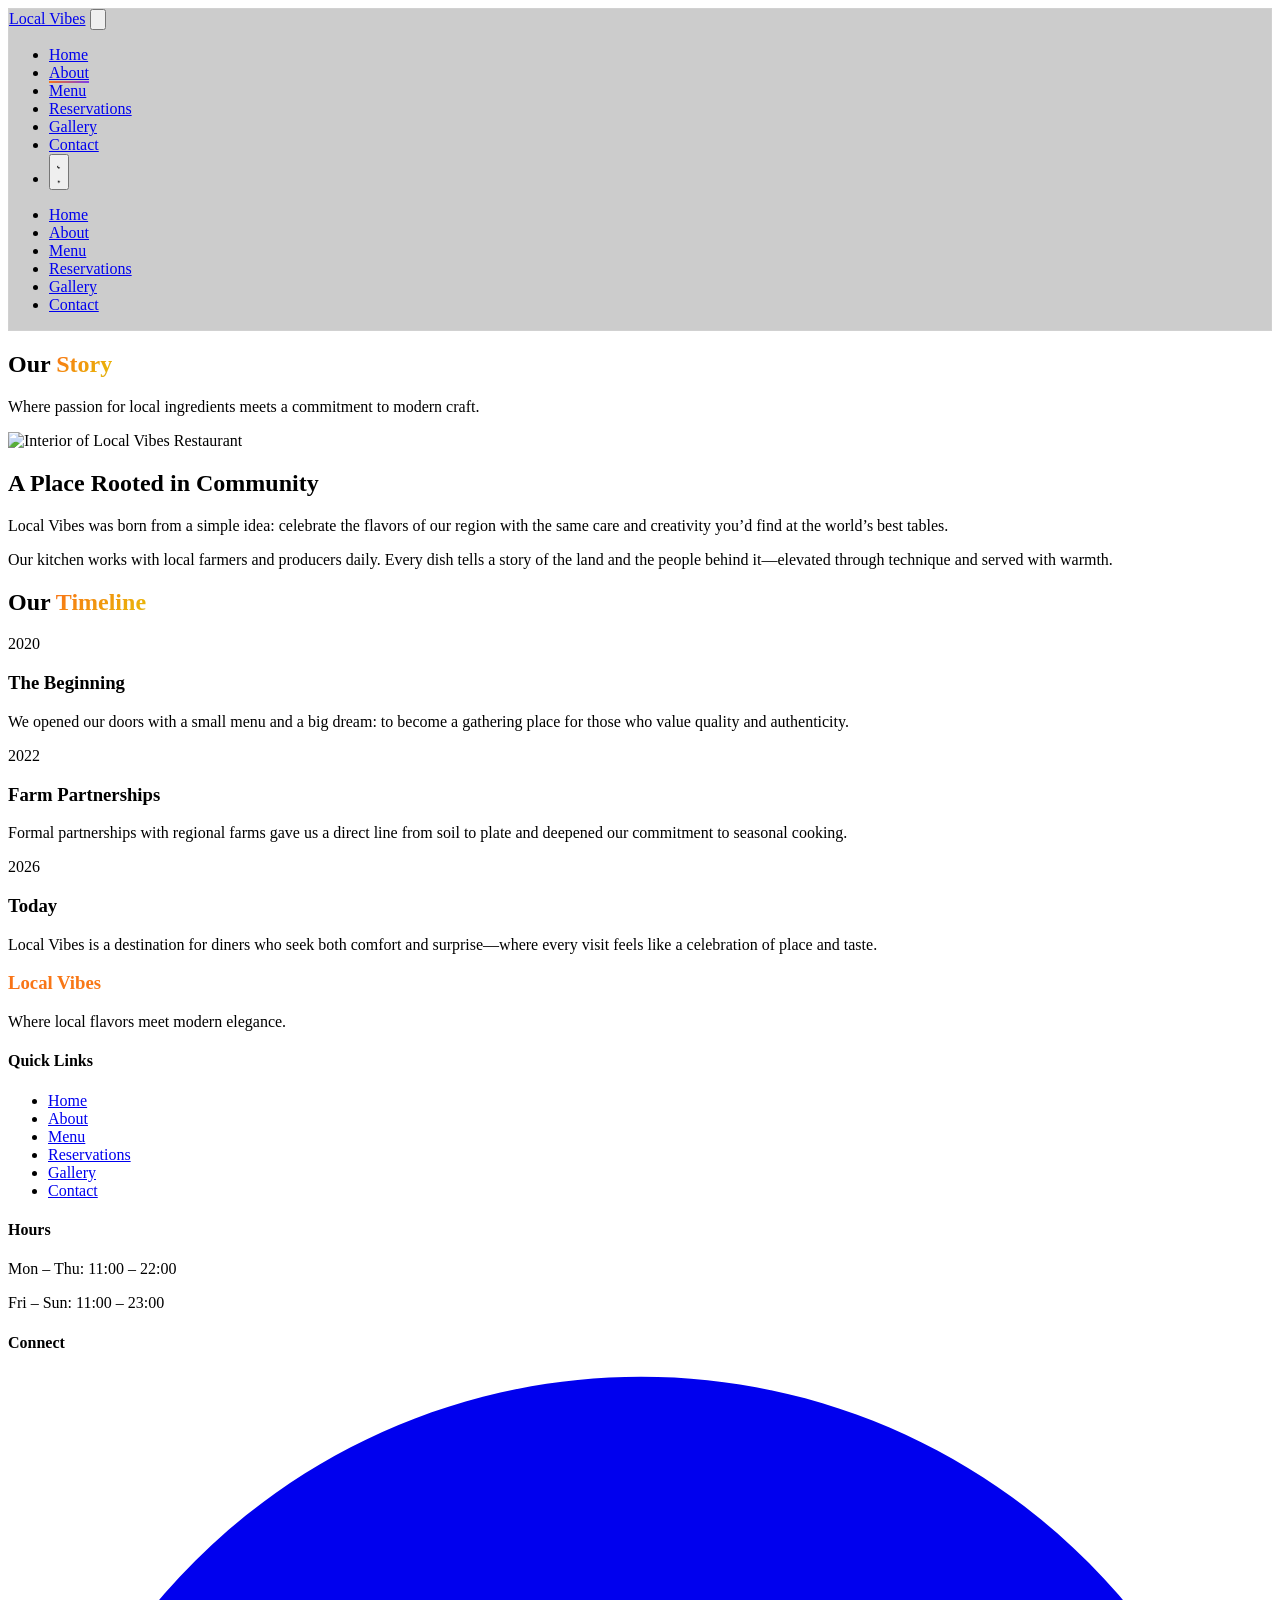
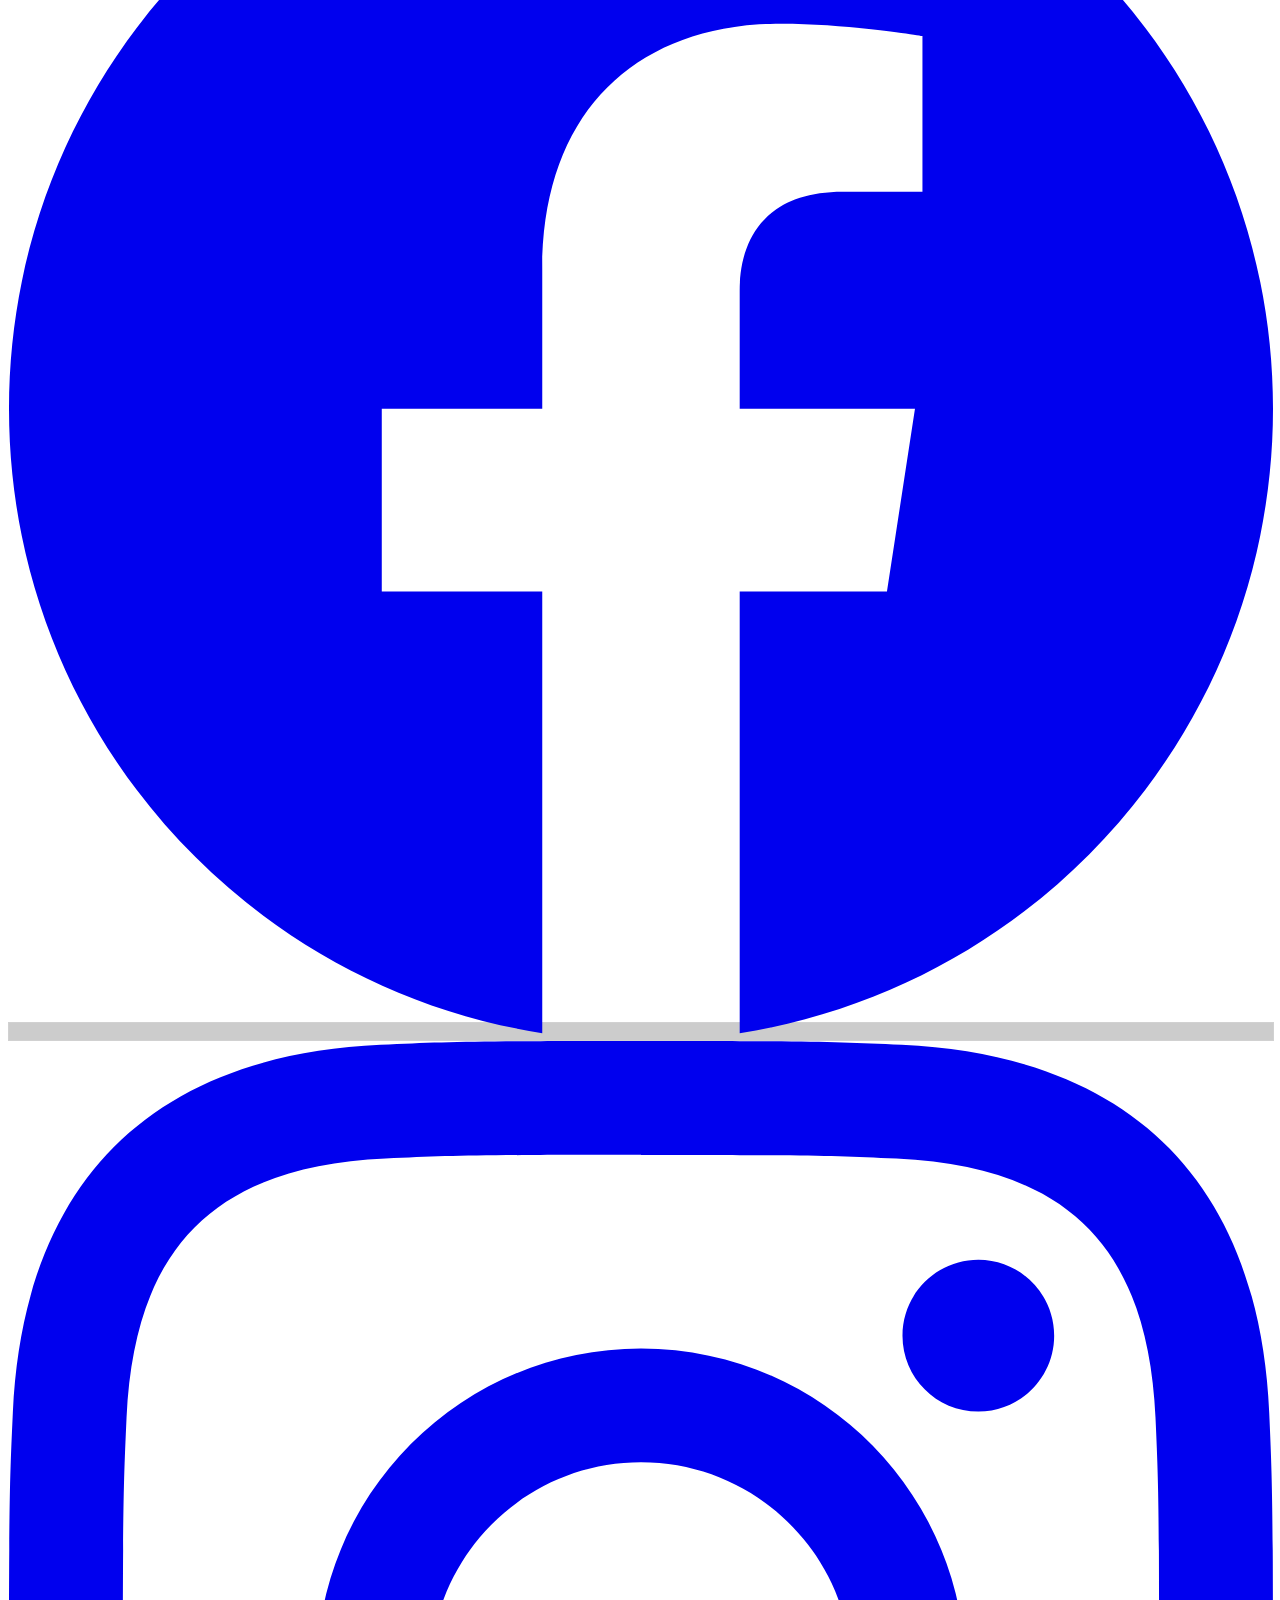
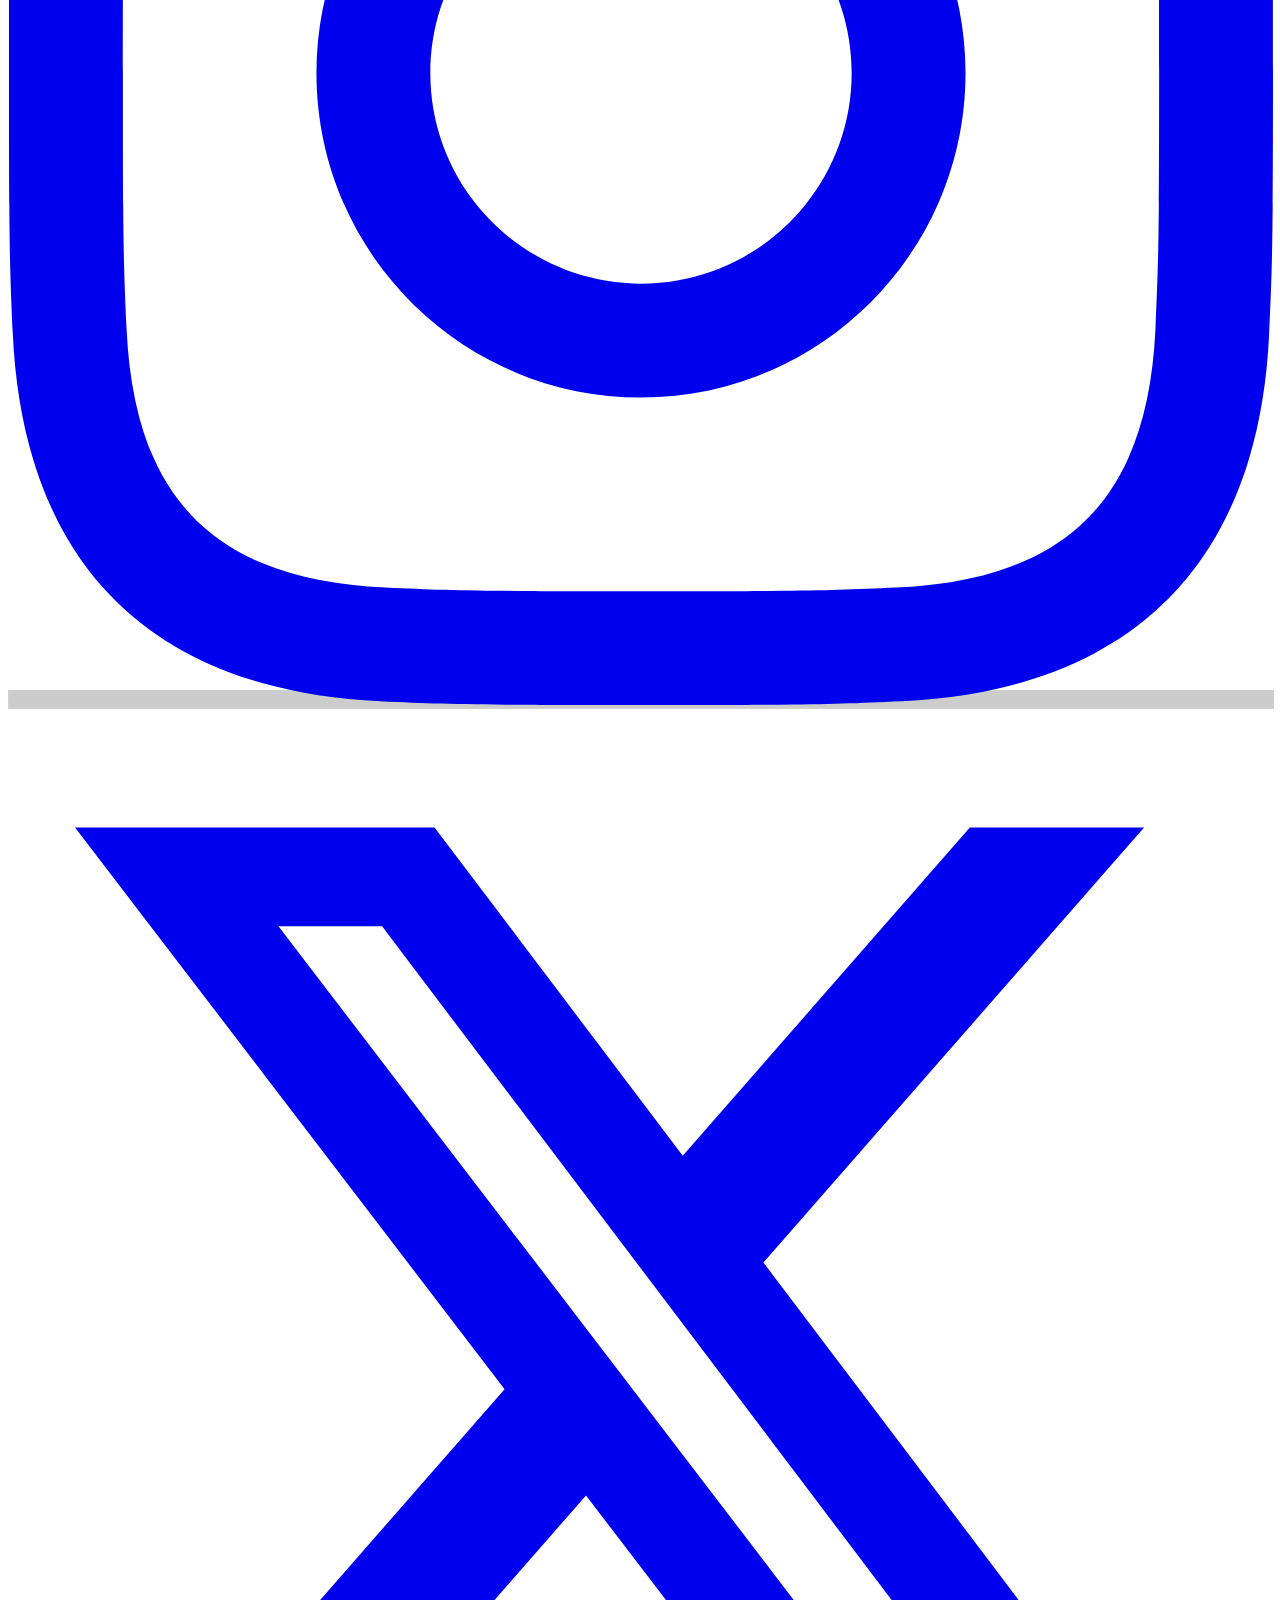
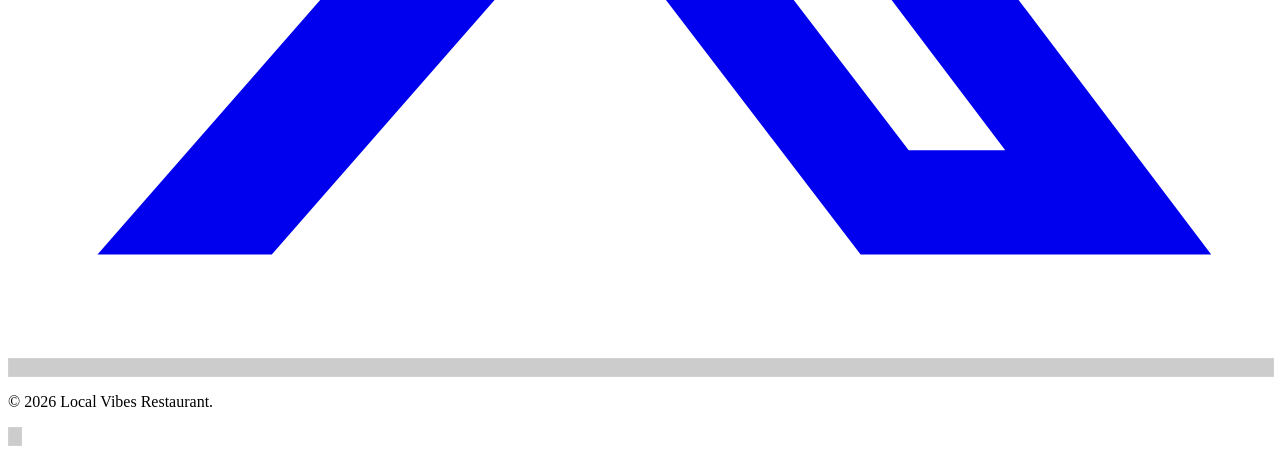
==== about.html @ 98feb597 "initial commit" ====
<!DOCTYPE html>
<html lang="en" class="scroll-smooth">
<head>
  <meta charset="UTF-8">
  <meta name="viewport" content="width=device-width, initial-scale=1.0">
  <meta name="description" content="Our story - Local Vibes Restaurant. Where local flavors meet modern elegance since day one.">
  <title>About Us | Local Vibes Restaurant</title>
  <script src="https://cdn.tailwindcss.com"></script>
  <script>tailwind.config = { darkMode: 'class', theme: { extend: {} } };</script>
  <link rel="stylesheet" href="assets/css/custom.css">
</head>
<body class="bg-slate-950 text-white antialiased min-h-screen dark">
  <div id="scroll-progress-bar" class="scroll-progress w-full" aria-hidden="true"></div>
  <div class="loader-overlay" id="loader-overlay"><span class="loader-logo">Local Vibes</span></div>

  <header class="fixed top-0 left-0 right-0 z-50 transition-all duration-300" id="main-header">
    <nav class="glass border-b border-white/10 py-4 px-6 lg:px-12" aria-label="Main navigation">
      <div class="max-w-7xl mx-auto flex items-center justify-between">
        <a href="index.html" class="text-xl font-serif font-semibold text-white tracking-widest nav-link-underline" aria-label="Local Vibes Restaurant - Home">Local Vibes</a>
        <button type="button" class="lg:hidden p-2 text-white rounded-lg hover:bg-white/10" id="mobile-menu-btn" aria-label="Open menu" aria-expanded="false">
          <svg class="w-6 h-6" fill="none" stroke="currentColor" viewBox="0 0 24 24"><path stroke-linecap="round" stroke-linejoin="round" stroke-width="2" d="M4 6h16M4 12h16M4 18h16"/></svg>
        </button>
        <ul class="hidden lg:flex items-center gap-8">
          <li><a href="index.html" class="nav-link-underline text-white/90 hover:text-white text-sm tracking-wide transition">Home</a></li>
          <li><a href="about.html" class="nav-link-underline active text-white/90 hover:text-white text-sm tracking-wide transition">About</a></li>
          <li><a href="menu.html" class="nav-link-underline text-white/90 hover:text-white text-sm tracking-wide transition">Menu</a></li>
          <li><a href="reservations.html" class="nav-link-underline text-white/90 hover:text-white text-sm tracking-wide transition">Reservations</a></li>
          <li><a href="gallery.html" class="nav-link-underline text-white/90 hover:text-white text-sm tracking-wide transition">Gallery</a></li>
          <li><a href="contact.html" class="nav-link-underline text-white/90 hover:text-white text-sm tracking-wide transition">Contact</a></li>
          <li class="hidden" aria-hidden="true"><button type="button" id="dark-mode-toggle" class="p-2 rounded-lg text-white/90 hover:bg-white/10 transition" aria-label="Toggle dark mode">
            <span class="dark-icon hidden"><svg class="w-5 h-5" fill="currentColor" viewBox="0 0 20 20"><path d="M17.293 13.293A8 8 0 016.707 2.707a8.001 8.001 0 1010.586 10.586z"/></svg></span>
            <span class="light-icon"><svg class="w-5 h-5" fill="currentColor" viewBox="0 0 20 20"><path fill-rule="evenodd" d="M10 2a1 1 0 011 1v1a1 1 0 11-2 0V3a1 1 0 011-1zm4 8a4 4 0 11-8 0 4 4 0 018 0zm-.464 4.95l.707.707a1 1 0 001.414-1.414l-.707-.707a1 1 0 00-1.414 1.414zm2.12-10.607a1 1 0 010 1.414l-.706.707a1 1 0 11-1.414-1.414l.707-.707a1 1 0 011.414 0zM17 11a1 1 0 100-2h-1a1 1 0 100 2h1zm-7 4a1 1 0 011 1v1a1 1 0 11-2 0v-1a1 1 0 011-1zM5.05 6.464A1 1 0 106.465 5.05l-.708-.707a1 1 0 00-1.414 1.414l.707.707zm1.414 8.486l-.707.707a1 1 0 01-1.414-1.414l.707-.707a1 1 0 011.414 1.414zM4 11a1 1 0 100-2H3a1 1 0 000 2h1z" clip-rule="evenodd"/></svg></span>
          </button></li>
        </ul>
      </div>
      <div id="mobile-menu" class="hidden lg:hidden mt-4 pt-4 border-t border-white/10">
        <ul class="flex flex-col gap-4">
          <li><a href="index.html" class="block text-white/90 hover:text-white py-2">Home</a></li>
          <li><a href="about.html" class="block text-white/90 hover:text-white py-2">About</a></li>
          <li><a href="menu.html" class="block text-white/90 hover:text-white py-2">Menu</a></li>
          <li><a href="reservations.html" class="block text-white/90 hover:text-white py-2">Reservations</a></li>
          <li><a href="gallery.html" class="block text-white/90 hover:text-white py-2">Gallery</a></li>
          <li><a href="contact.html" class="block text-white/90 hover:text-white py-2">Contact</a></li>
        </ul>
      </div>
    </nav>
  </header>

  <main class="pt-24">
    <section class="min-h-[60vh] flex items-center px-6 lg:px-12 bg-gradient-to-br from-slate-900 via-purple-950/20 to-slate-900 relative overflow-hidden">
      <div class="absolute top-20 right-10 w-64 h-64 rounded-full bg-orange-500/10 blur-3xl animate-float" aria-hidden="true"></div>
      <div class="absolute bottom-20 left-10 w-48 h-48 rounded-full bg-purple-500/10 blur-3xl animate-float" style="animation-delay: 1s;" aria-hidden="true"></div>
      <div class="max-w-7xl mx-auto w-full relative">
        <h1 class="text-4xl md:text-5xl lg:text-6xl font-serif reveal">Our <span class="text-gradient">Story</span></h1>
        <p class="text-white/80 text-lg mt-4 max-w-2xl reveal">Where passion for local ingredients meets a commitment to modern craft.</p>
      </div>
    </section>

    <section class="py-24 px-6 lg:px-12">
      <div class="max-w-7xl mx-auto grid grid-cols-1 lg:grid-cols-2 gap-16 items-center">
        <div class="reveal-left">
          <img src="https://images.unsplash.com/photo-1414235077428-338989a2e8c0?w=800&q=80" alt="Interior of Local Vibes Restaurant" class="rounded-2xl w-full aspect-[4/3] object-cover shadow-2xl" loading="lazy">
        </div>
        <div class="reveal-right">
          <h2 class="text-2xl md:text-3xl font-serif mb-6">A Place Rooted in Community</h2>
          <p class="text-white/80 leading-relaxed mb-4">Local Vibes was born from a simple idea: celebrate the flavors of our region with the same care and creativity you’d find at the world’s best tables.</p>
          <p class="text-white/80 leading-relaxed">Our kitchen works with local farmers and producers daily. Every dish tells a story of the land and the people behind it—elevated through technique and served with warmth.</p>
        </div>
      </div>
    </section>

    <section class="py-24 px-6 lg:px-12 bg-slate-900/50 relative">
      <div class="absolute inset-0 bg-gradient-to-b from-transparent via-teal-950/10 to-transparent pointer-events-none"></div>
      <div class="max-w-4xl mx-auto relative">
        <h2 class="text-3xl font-serif text-center mb-16 reveal">Our <span class="text-gradient">Timeline</span></h2>
        <div class="space-y-12">
          <div class="reveal flex gap-6">
            <div class="flex-shrink-0 w-24 text-right text-orange-400 font-serif">2020</div>
            <div class="flex-1 border-l-2 border-orange-500/50 pl-8 pb-8">
              <h3 class="text-xl font-semibold mb-2">The Beginning</h3>
              <p class="text-white/70">We opened our doors with a small menu and a big dream: to become a gathering place for those who value quality and authenticity.</p>
            </div>
          </div>
          <div class="reveal flex gap-6">
            <div class="flex-shrink-0 w-24 text-right text-purple-400 font-serif">2022</div>
            <div class="flex-1 border-l-2 border-purple-500/50 pl-8 pb-8">
              <h3 class="text-xl font-semibold mb-2">Farm Partnerships</h3>
              <p class="text-white/70">Formal partnerships with regional farms gave us a direct line from soil to plate and deepened our commitment to seasonal cooking.</p>
            </div>
          </div>
          <div class="reveal flex gap-6">
            <div class="flex-shrink-0 w-24 text-right text-teal-400 font-serif">2026</div>
            <div class="flex-1 border-l-2 border-teal-500/50 pl-8">
              <h3 class="text-xl font-semibold mb-2">Today</h3>
              <p class="text-white/70">Local Vibes is a destination for diners who seek both comfort and surprise—where every visit feels like a celebration of place and taste.</p>
            </div>
          </div>
        </div>
      </div>
    </section>
  </main>

  <footer class="relative overflow-hidden bg-slate-900/95 text-white mt-24" role="contentinfo">
    <div class="absolute inset-0 bg-gradient-to-br from-orange-500/5 via-transparent to-purple-600/5 pointer-events-none"></div>
    <div class="max-w-7xl mx-auto px-6 lg:px-12 py-16 relative">
      <div class="grid grid-cols-1 md:grid-cols-2 lg:grid-cols-4 gap-12">
        <div><h3 class="font-serif text-2xl tracking-widest mb-4 text-gradient">Local Vibes</h3><p class="text-white/70 text-sm leading-relaxed">Where local flavors meet modern elegance.</p></div>
        <div><h4 class="font-semibold text-white mb-4 tracking-wider text-sm uppercase">Quick Links</h4><ul class="space-y-2"><li><a href="index.html" class="text-white/70 hover:text-orange-400 transition">Home</a></li><li><a href="about.html" class="text-white/70 hover:text-orange-400 transition">About</a></li><li><a href="menu.html" class="text-white/70 hover:text-orange-400 transition">Menu</a></li><li><a href="reservations.html" class="text-white/70 hover:text-orange-400 transition">Reservations</a></li><li><a href="gallery.html" class="text-white/70 hover:text-orange-400 transition">Gallery</a></li><li><a href="contact.html" class="text-white/70 hover:text-orange-400 transition">Contact</a></li></ul></div>
        <div><h4 class="font-semibold text-white mb-4 tracking-wider text-sm uppercase">Hours</h4><p class="text-white/70 text-sm">Mon – Thu: 11:00 – 22:00</p><p class="text-white/70 text-sm">Fri – Sun: 11:00 – 23:00</p></div>
        <div><h4 class="font-semibold text-white mb-4 tracking-wider text-sm uppercase">Connect</h4><div class="flex gap-4"><a href="#" class="w-10 h-10 rounded-full glass flex items-center justify-center text-white hover:shadow-lg hover:shadow-orange-500/30 transition" aria-label="Facebook"><svg class="w-5 h-5" fill="currentColor" viewBox="0 0 24 24"><path d="M24 12.073c0-6.627-5.373-12-12-12s-12 5.373-12 12c0 5.99 4.388 10.954 10.125 11.854v-8.385H7.078v-3.47h3.047V9.43c0-3.007 1.792-4.669 4.533-4.669 1.312 0 2.686.235 2.686.235v2.953H15.83c-1.491 0-1.956.925-1.956 1.874v2.25h3.328l-.532 3.47h-2.796v8.385C19.612 23.027 24 18.062 24 12.073z"/></svg></a><a href="#" class="w-10 h-10 rounded-full glass flex items-center justify-center text-white hover:shadow-lg hover:shadow-orange-500/30 transition" aria-label="Instagram"><svg class="w-5 h-5" fill="currentColor" viewBox="0 0 24 24"><path d="M12 2.163c3.204 0 3.584.012 4.85.07 3.252.148 4.771 1.691 4.919 4.919.058 1.265.069 1.645.069 4.849 0 3.205-.012 3.584-.069 4.849-.149 3.225-1.664 4.771-4.919 4.919-1.265.058-1.644.07-4.85.07-3.204 0-3.584-.012-4.849-.07-3.26-.149-4.771-1.699-4.919-4.92-.058-1.265-.07-1.644-.07-4.849 0-3.204.013-3.583.07-4.849.149-3.227 1.664-4.771 4.919-4.919 1.266-.058 1.645-.07 4.849-.07zm0-2.163c-3.259 0-3.667.014-4.947.072-4.358.2-6.78 2.618-6.98 6.98-.059 1.281-.073 1.689-.073 4.948 0 3.259.014 3.668.072 4.948.2 4.358 2.618 6.78 6.98 6.98 1.281.058 1.689.072 4.948.072 3.259 0 3.668-.014 4.948-.072 4.354-.2 6.782-2.618 6.979-6.98.059-1.28.073-1.689.073-4.948 0-3.259-.014-3.667-.072-4.947-.196-4.354-2.617-6.78-6.979-6.98-1.281-.059-1.69-.073-4.949-.073zm0 5.838c-3.403 0-6.162 2.759-6.162 6.162s2.759 6.163 6.162 6.163 6.162-2.759 6.162-6.163c0-3.403-2.759-6.162-6.162-6.162zm0 10.162c-2.209 0-4-1.79-4-4 0-2.209 1.791-4 4-4s4 1.791 4 4c0 2.21-1.791 4-4 4zm6.406-11.845c-.796 0-1.441.645-1.441 1.44s.645 1.44 1.441 1.44c.795 0 1.439-.645 1.439-1.44s-.644-1.44-1.439-1.44z"/></svg></a><a href="#" class="w-10 h-10 rounded-full glass flex items-center justify-center text-white hover:shadow-lg hover:shadow-orange-500/30 transition" aria-label="Twitter"><svg class="w-5 h-5" fill="currentColor" viewBox="0 0 24 24"><path d="M18.244 2.25h3.308l-7.227 8.26 8.502 11.24H16.17l-5.214-6.817L4.99 21.75H1.68l7.73-8.835L1.254 2.25H8.08l4.713 6.231zm-1.161 17.52h1.833L7.084 4.126H5.117z"/></svg></a></div></div>
      </div>
      <div class="border-t border-white/10 mt-12 pt-8 flex flex-col sm:flex-row justify-between items-center gap-4"><p class="text-white/60 text-sm">&copy; <span id="footer-year">2025</span> Local Vibes Restaurant.</p></div>
    </div>
  </footer>

  <button type="button" id="scroll-to-top" class="fixed bottom-8 right-8 w-12 h-12 rounded-full glass flex items-center justify-center text-white opacity-0 pointer-events-none transition-opacity duration-300 z-50 hover:bg-white/20" aria-label="Scroll to top"><svg class="w-5 h-5" fill="none" stroke="currentColor" viewBox="0 0 24 24"><path stroke-linecap="round" stroke-linejoin="round" stroke-width="2" d="M5 10l7-7m0 0l7 7m-7-7v18"/></svg></button>

  <script>(function(){ var o=document.getElementById('loader-overlay'); if(o) setTimeout(function(){ o.classList.add('hidden'); }, 600); })();</script>
  <script src="assets/js/main.js"></script>
  <script src="assets/js/animations.js"></script>
</body>
</html>
---- assets/css/custom.css ----
/* Local Vibes Restaurant - Custom Styles */
/* Animated gradients, glassmorphism, keyframes */

:root {
  --gradient-sunset: linear-gradient(135deg, #f97316 0%, #7c3aed 100%);
  --gradient-gold: linear-gradient(135deg, #eab308 0%, #991b1b 100%);
  --gradient-teal: linear-gradient(135deg, #0d9488 0%, #1e3a8a 100%);
  --glass-bg: rgba(255, 255, 255, 0.08);
  --glass-border: rgba(255, 255, 255, 0.18);
}

.dark {
  --glass-bg: rgba(0, 0, 0, 0.2);
  --glass-border: rgba(255, 255, 255, 0.1);
}

/* Animated gradient background */
@keyframes gradientShift {
  0%, 100% { background-position: 0% 50%; }
  50% { background-position: 100% 50%; }
}

.bg-gradient-animated {
  background: linear-gradient(-45deg, #f97316, #7c3aed, #0d9488, #1e3a8a);
  background-size: 400% 400%;
  animation: gradientShift 15s ease infinite;
}

.bg-gradient-sunset {
  background: linear-gradient(135deg, #f97316 0%, #7c3aed 100%);
}

.bg-gradient-gold {
  background: linear-gradient(135deg, #eab308 0%, #991b1b 100%);
}

.bg-gradient-teal {
  background: linear-gradient(135deg, #0d9488 0%, #1e3a8a 100%);
}

/* Glassmorphism */
.glass {
  background: var(--glass-bg);
  backdrop-filter: blur(12px);
  -webkit-backdrop-filter: blur(12px);
  border: 1px solid var(--glass-border);
}

.glass-strong {
  background: rgba(255, 255, 255, 0.12);
  backdrop-filter: blur(20px);
  -webkit-backdrop-filter: blur(20px);
  border: 1px solid rgba(255, 255, 255, 0.2);
}

.dark .glass-strong {
  background: rgba(0, 0, 0, 0.3);
  border-color: rgba(255, 255, 255, 0.12);
}

/* Gradient text */
.text-gradient {
  background: linear-gradient(135deg, #f97316, #eab308, #7c3aed);
  background-size: 200% auto;
  -webkit-background-clip: text;
  -webkit-text-fill-color: transparent;
  background-clip: text;
  animation: gradientShift 8s ease infinite;
}

/* Floating animation */
@keyframes float {
  0%, 100% { transform: translateY(0); }
  50% { transform: translateY(-12px); }
}

.animate-float {
  animation: float 4s ease-in-out infinite;
}

/* Scroll progress bar */
.scroll-progress {
  height: 3px;
  background: linear-gradient(90deg, #f97316, #7c3aed);
  transform-origin: left;
  position: fixed;
  top: 0;
  left: 0;
  z-index: 9999;
}

/* Page load overlay */
.loader-overlay {
  position: fixed;
  inset: 0;
  background: linear-gradient(135deg, #0f0a1a 0%, #1e1b4b 100%);
  z-index: 10000;
  display: flex;
  align-items: center;
  justify-content: center;
  transition: opacity 0.6s ease, visibility 0.6s ease;
}

.loader-overlay.hidden {
  opacity: 0;
  visibility: hidden;
  pointer-events: none;
}

.loader-logo {
  font-family: serif;
  font-size: 2rem;
  color: white;
  letter-spacing: 0.2em;
  opacity: 0;
  animation: logoReveal 1.2s ease forwards 0.3s;
}

@keyframes logoReveal {
  to { opacity: 1; transform: scale(1); }
}

/* Nav link underline */
.nav-link-underline {
  position: relative;
}

.nav-link-underline::after {
  content: '';
  position: absolute;
  bottom: -2px;
  left: 0;
  width: 0;
  height: 2px;
  background: linear-gradient(90deg, #f97316, #7c3aed);
  transition: width 0.3s ease;
}

.nav-link-underline:hover::after,
.nav-link-underline.active::after {
  width: 100%;
}

/* Card 3D tilt container */
.tilt-card {
  transform-style: preserve-3d;
  perspective: 1000px;
  transition: transform 0.4s cubic-bezier(0.23, 1, 0.32, 1);
}

.tilt-card-inner {
  transform-style: preserve-3d;
  transition: transform 0.4s cubic-bezier(0.23, 1, 0.32, 1);
}

/* Gradient border */
.gradient-border {
  position: relative;
  background: var(--glass-bg);
  border-radius: 1rem;
}

.gradient-border::before {
  content: '';
  position: absolute;
  inset: -2px;
  border-radius: inherit;
  padding: 2px;
  background: linear-gradient(135deg, #f97316, #7c3aed, #0d9488);
  -webkit-mask: linear-gradient(#fff 0 0) content-box, linear-gradient(#fff 0 0);
  mask: linear-gradient(#fff 0 0) content-box, linear-gradient(#fff 0 0);
  -webkit-mask-composite: xor;
  mask-composite: exclude;
  pointer-events: none;
}

/* Smooth scroll */
html {
  scroll-behavior: smooth;
}

/* Focus styles for accessibility */
*:focus-visible {
  outline: 2px solid #f97316;
  outline-offset: 2px;
}

/* Reserve Now floating button */
.btn-reserve-float {
  position: fixed;
  bottom: 2rem;
  right: 2rem;
  z-index: 100;
  box-shadow: 0 10px 40px rgba(249, 115, 22, 0.4);
  animation: float 3s ease-in-out infinite;
}

/* Dark mode transition */
body {
  transition: background-color 0.4s ease, color 0.4s ease;
}

/* Parallax layer */
.parallax-layer {
  will-change: transform;
}

/* Lightbox */
.lightbox-overlay {
  position: fixed;
  inset: 0;
  background: rgba(0, 0, 0, 0.9);
  z-index: 9998;
  display: flex;
  align-items: center;
  justify-content: center;
  opacity: 0;
  visibility: hidden;
  transition: opacity 0.3s ease, visibility 0.3s ease;
}

.lightbox-overlay.active {
  opacity: 1;
  visibility: visible;
}

.lightbox-img {
  max-width: 90vw;
  max-height: 90vh;
  object-fit: contain;
  transform: scale(0.9);
  transition: transform 0.3s ease;
}

.lightbox-overlay.active .lightbox-img {
  transform: scale(1);
}

/* Scroll reveal base */
.reveal {
  opacity: 0;
  transform: translateY(30px);
  transition: opacity 0.7s ease, transform 0.7s ease;
}

.reveal.revealed {
  opacity: 1;
  transform: translateY(0);
}

.reveal-left {
  opacity: 0;
  transform: translateX(-40px);
  transition: opacity 0.7s ease, transform 0.7s ease;
}

.reveal-left.revealed {
  opacity: 1;
  transform: translateX(0);
}

.reveal-right {
  opacity: 0;
  transform: translateX(40px);
  transition: opacity 0.7s ease, transform 0.7s ease;
}

.reveal-right.revealed {
  opacity: 1;
  transform: translateX(0);
}

/* Input focus glow */
.input-glow:focus {
  box-shadow: 0 0 0 3px rgba(249, 115, 22, 0.3);
}

/* Menu page: card layout — image top, text bottom, larger cards */
.menu-card-inner-layout {
  flex-direction: column;
}

.menu-card-image-wrap {
  width: 100% !important;
  height: auto !important;
  aspect-ratio: 4 / 3;
  flex-shrink: 0;
  min-height: 0;
}

/* Menu card: dedicated image section (top) and separate description section (bottom) */
.menu-card-image-section,
.menu-card-description-section {
  display: block;
}

.menu-card-image-area {
  border-radius: 1rem 1rem 0 0;
  margin: -0.5rem -0.5rem 0 -0.5rem;
  width: calc(100% + 1rem) !important;
  flex-shrink: 0;
  overflow: hidden;
}

.menu-card-text-area {
  border-radius: 0 0 1rem 1rem;
  margin-top: 0;
  flex-grow: 1;
  flex-shrink: 0;
  border-top: 1px solid rgba(255, 255, 255, 0.08);
}

/* Ensure dish description text is always visible and not clipped */
.menu-card-text-block {
  flex-shrink: 0;
  overflow: visible;
  min-height: min-content;
}

/* Description copy inside the text area */
.menu-card-dish-description {
  line-height: 1.5;
  display: block;
}
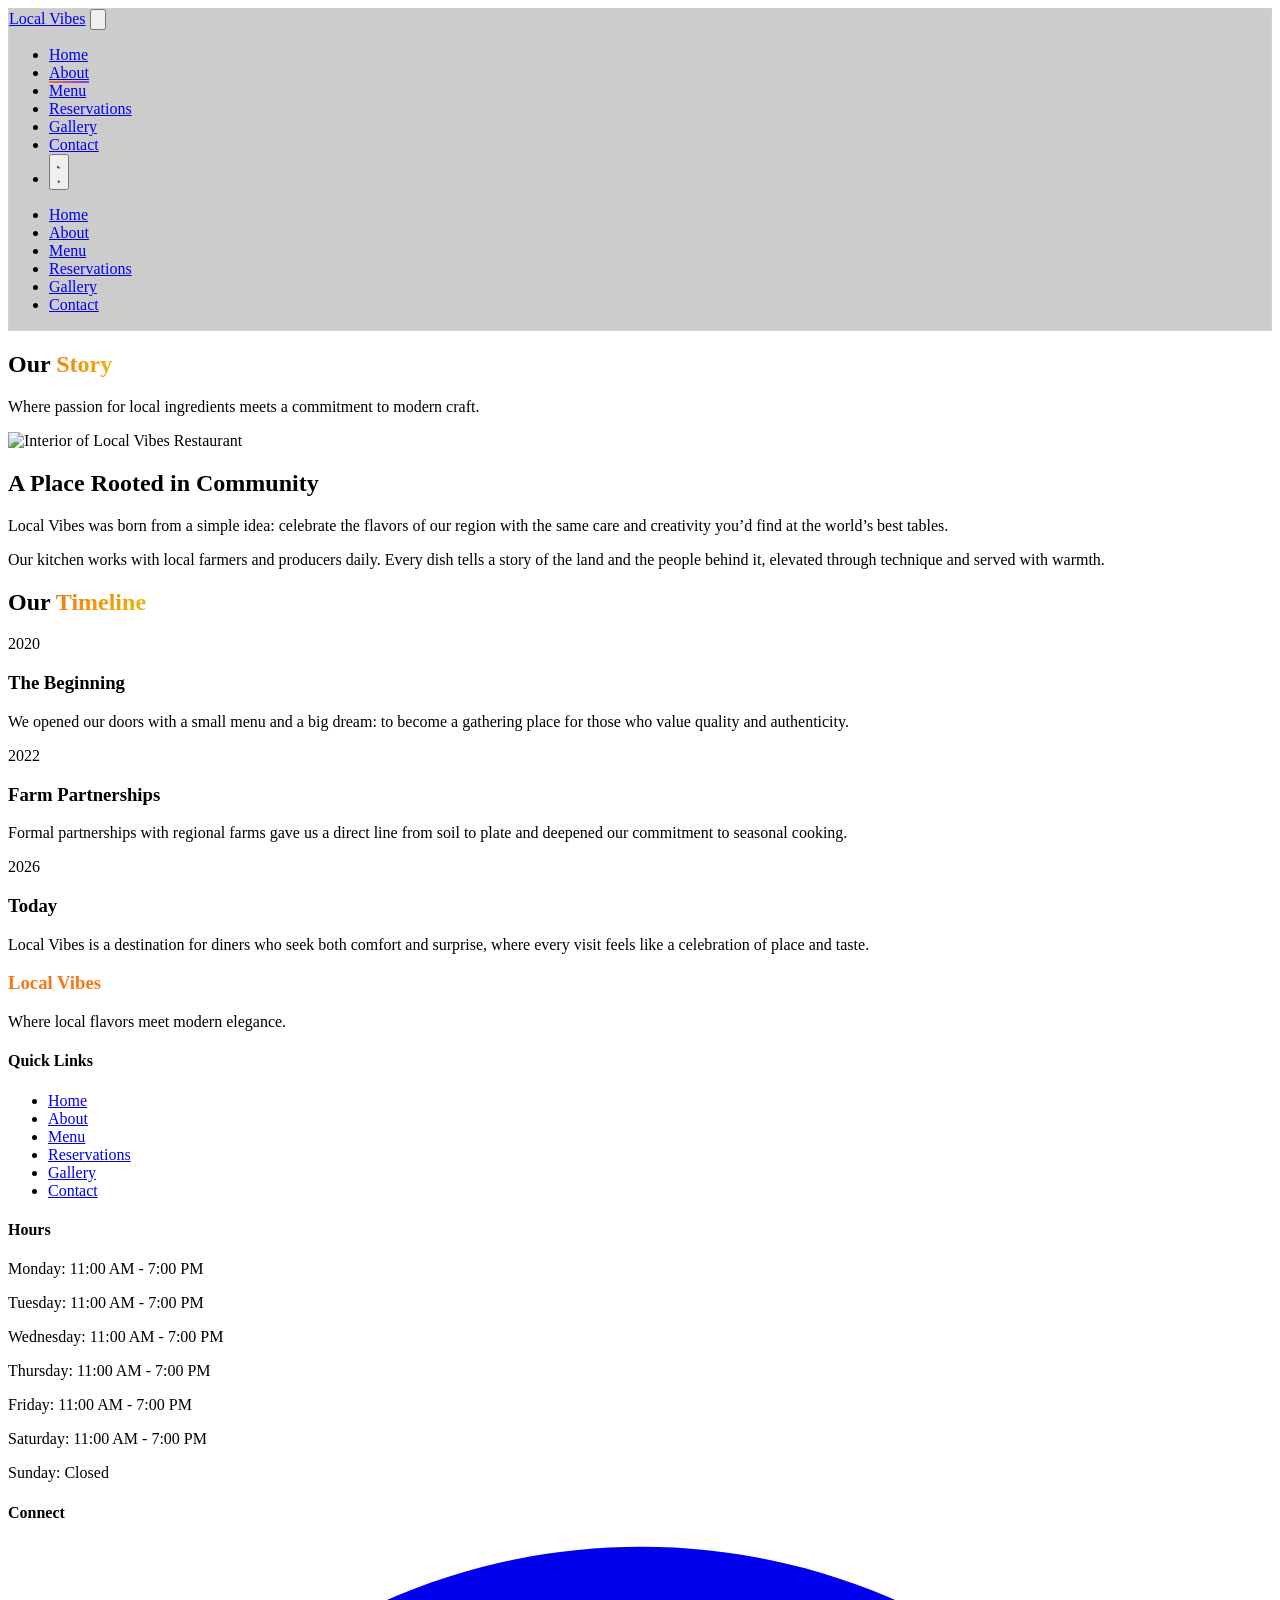
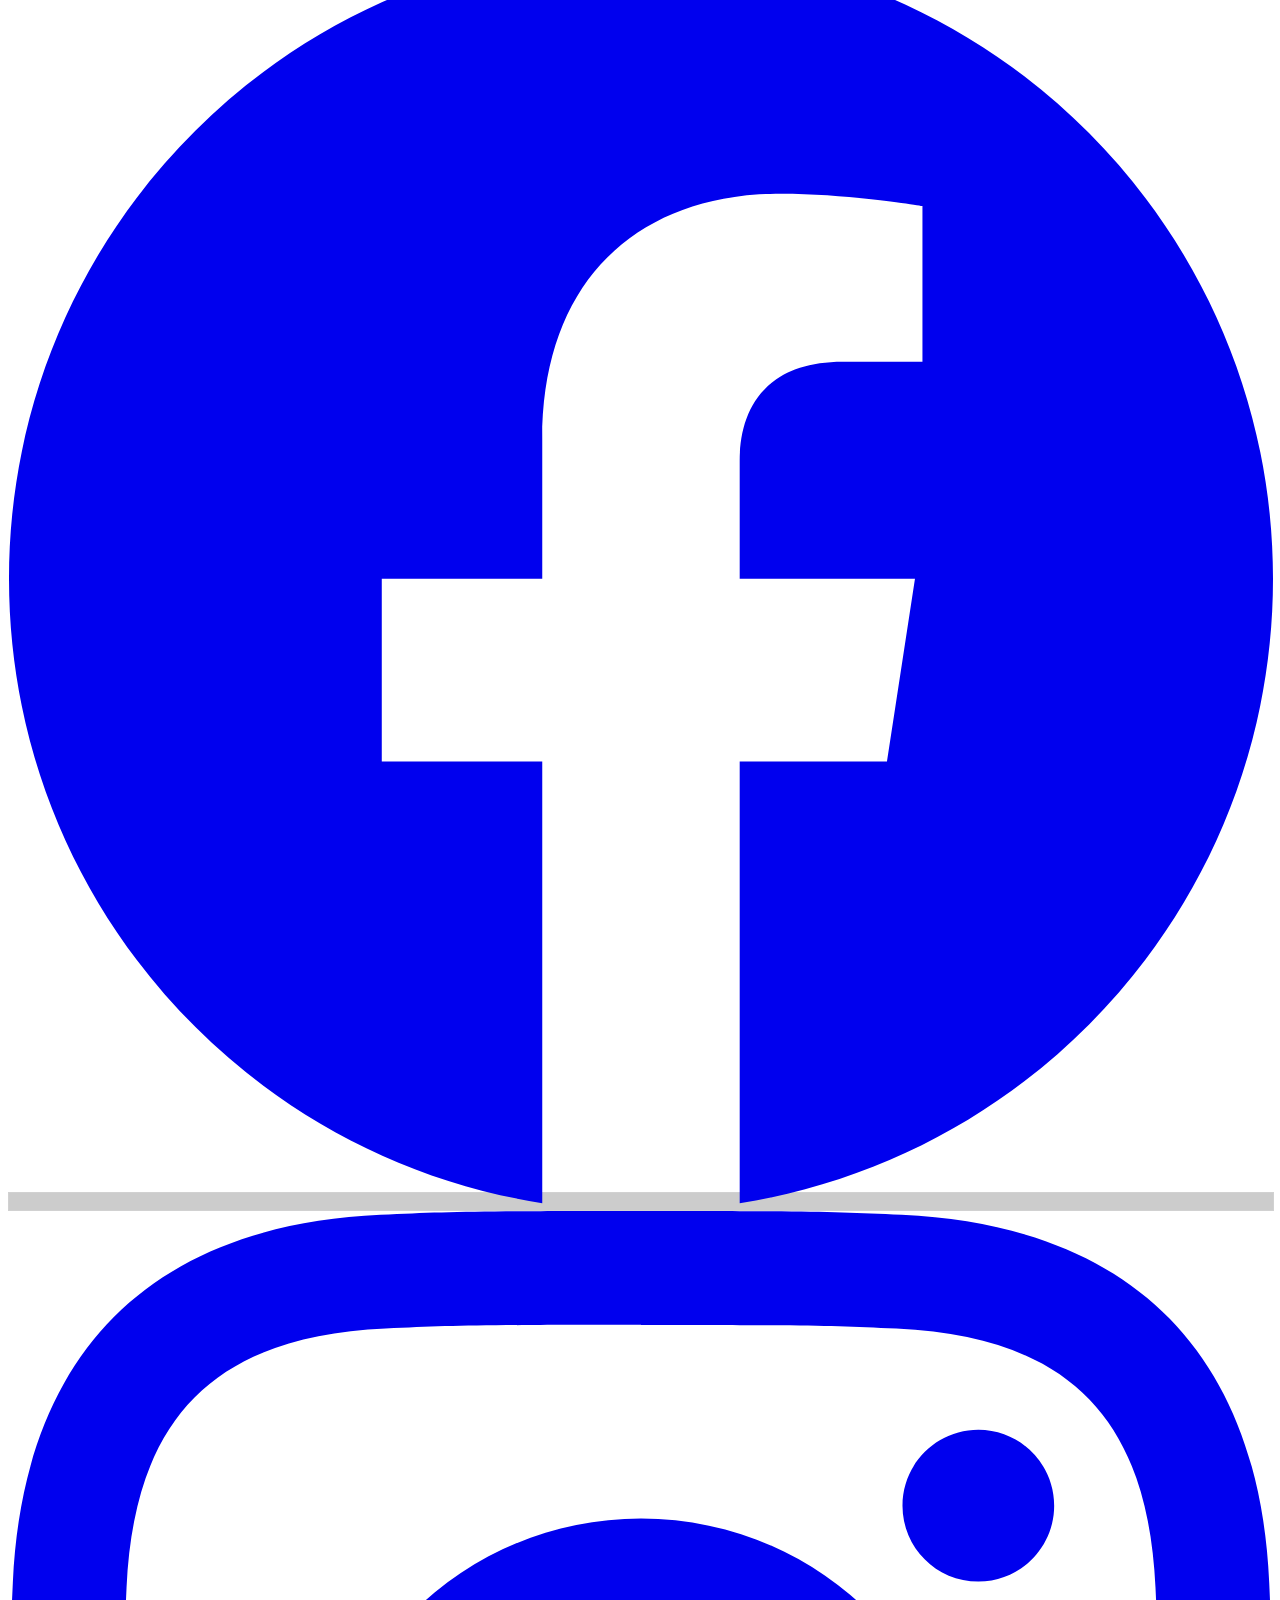
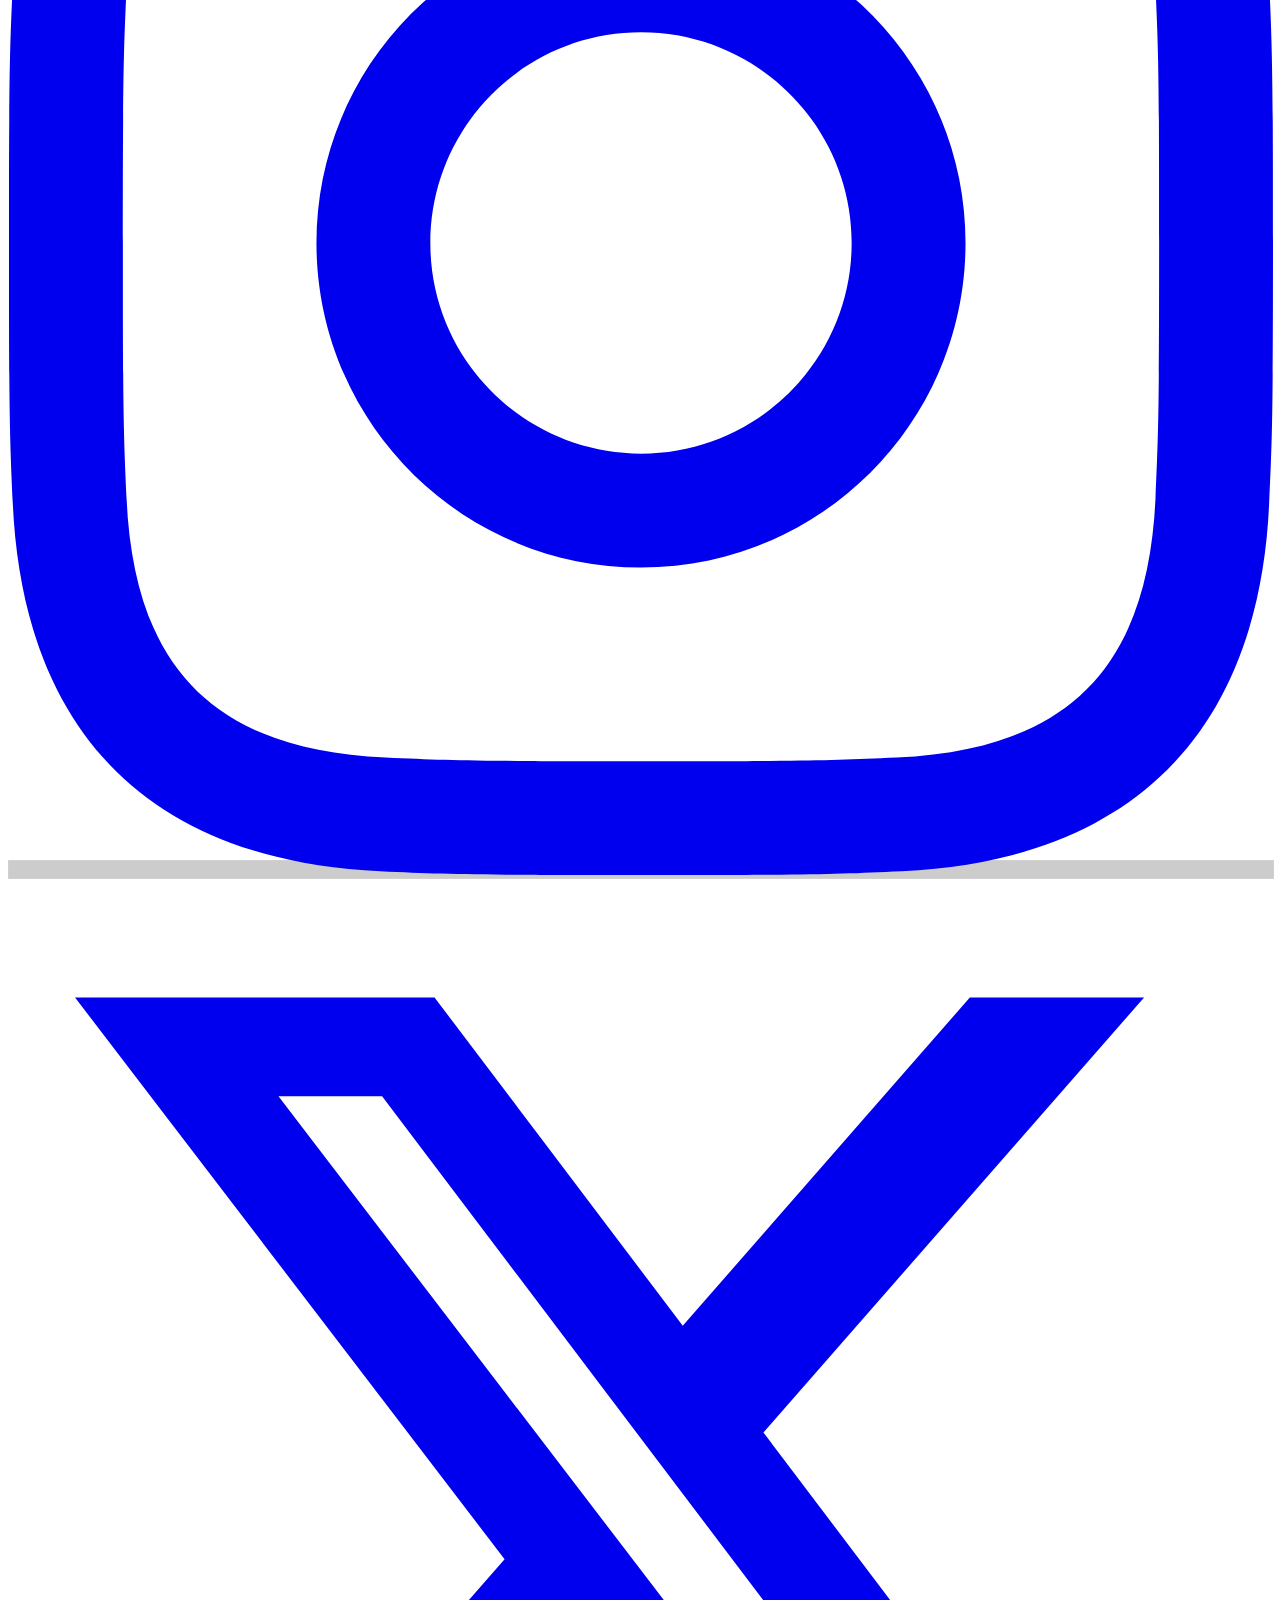
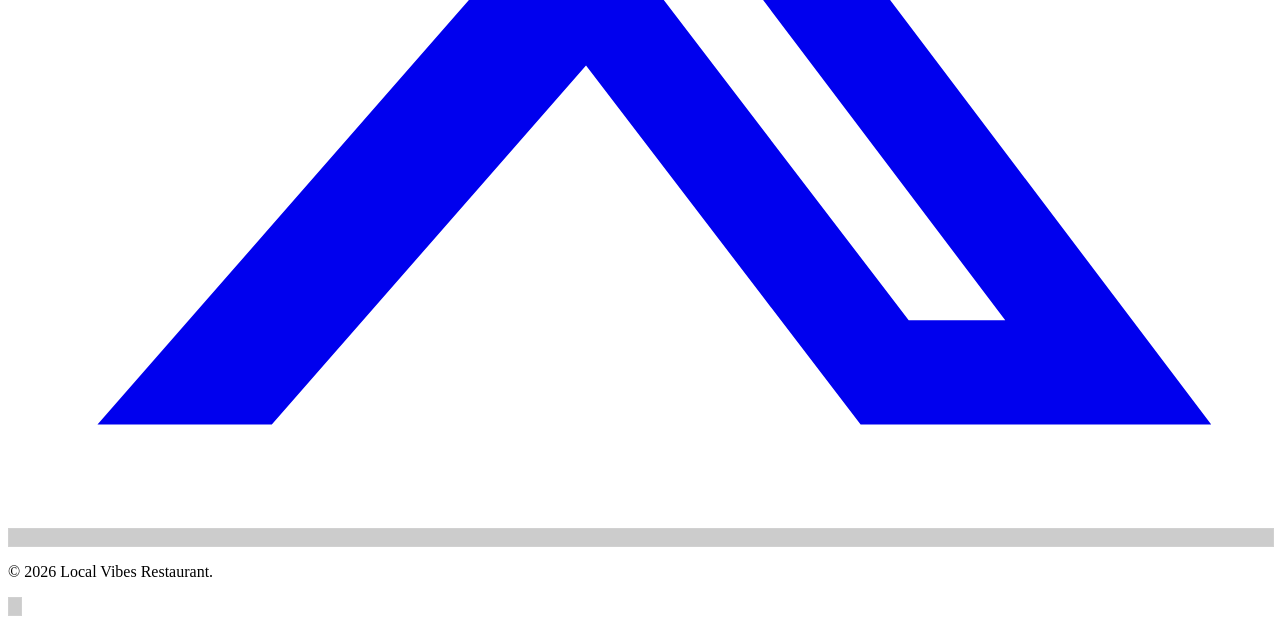
==== commit cd8d5196: "the pages have been more customized to suit the restaurant" ====
--- a/about.html
+++ b/about.html
@@ -64,7 +64,7 @@
         <div class="reveal-right">
           <h2 class="text-2xl md:text-3xl font-serif mb-6">A Place Rooted in Community</h2>
           <p class="text-white/80 leading-relaxed mb-4">Local Vibes was born from a simple idea: celebrate the flavors of our region with the same care and creativity you’d find at the world’s best tables.</p>
-          <p class="text-white/80 leading-relaxed">Our kitchen works with local farmers and producers daily. Every dish tells a story of the land and the people behind it—elevated through technique and served with warmth.</p>
+          <p class="text-white/80 leading-relaxed">Our kitchen works with local farmers and producers daily. Every dish tells a story of the land and the people behind it, elevated through technique and served with warmth.</p>
         </div>
       </div>
     </section>
@@ -92,7 +92,7 @@
             <div class="flex-shrink-0 w-24 text-right text-teal-400 font-serif">2026</div>
             <div class="flex-1 border-l-2 border-teal-500/50 pl-8">
               <h3 class="text-xl font-semibold mb-2">Today</h3>
-              <p class="text-white/70">Local Vibes is a destination for diners who seek both comfort and surprise—where every visit feels like a celebration of place and taste.</p>
+              <p class="text-white/70">Local Vibes is a destination for diners who seek both comfort and surprise, where every visit feels like a celebration of place and taste.</p>
             </div>
           </div>
         </div>
@@ -106,7 +106,7 @@
       <div class="grid grid-cols-1 md:grid-cols-2 lg:grid-cols-4 gap-12">
         <div><h3 class="font-serif text-2xl tracking-widest mb-4 text-gradient">Local Vibes</h3><p class="text-white/70 text-sm leading-relaxed">Where local flavors meet modern elegance.</p></div>
         <div><h4 class="font-semibold text-white mb-4 tracking-wider text-sm uppercase">Quick Links</h4><ul class="space-y-2"><li><a href="index.html" class="text-white/70 hover:text-orange-400 transition">Home</a></li><li><a href="about.html" class="text-white/70 hover:text-orange-400 transition">About</a></li><li><a href="menu.html" class="text-white/70 hover:text-orange-400 transition">Menu</a></li><li><a href="reservations.html" class="text-white/70 hover:text-orange-400 transition">Reservations</a></li><li><a href="gallery.html" class="text-white/70 hover:text-orange-400 transition">Gallery</a></li><li><a href="contact.html" class="text-white/70 hover:text-orange-400 transition">Contact</a></li></ul></div>
-        <div><h4 class="font-semibold text-white mb-4 tracking-wider text-sm uppercase">Hours</h4><p class="text-white/70 text-sm">Mon – Thu: 11:00 – 22:00</p><p class="text-white/70 text-sm">Fri – Sun: 11:00 – 23:00</p></div>
+        <div><h4 class="font-semibold text-white mb-4 tracking-wider text-sm uppercase">Hours</h4><p class="text-white/70 text-sm">Monday: 11:00 AM - 7:00 PM</p><p class="text-white/70 text-sm">Tuesday: 11:00 AM - 7:00 PM</p><p class="text-white/70 text-sm">Wednesday: 11:00 AM - 7:00 PM</p><p class="text-white/70 text-sm">Thursday: 11:00 AM - 7:00 PM</p><p class="text-white/70 text-sm">Friday: 11:00 AM - 7:00 PM</p><p class="text-white/70 text-sm">Saturday: 11:00 AM - 7:00 PM</p><p class="text-white/70 text-sm">Sunday: Closed</p></div>
         <div><h4 class="font-semibold text-white mb-4 tracking-wider text-sm uppercase">Connect</h4><div class="flex gap-4"><a href="#" class="w-10 h-10 rounded-full glass flex items-center justify-center text-white hover:shadow-lg hover:shadow-orange-500/30 transition" aria-label="Facebook"><svg class="w-5 h-5" fill="currentColor" viewBox="0 0 24 24"><path d="M24 12.073c0-6.627-5.373-12-12-12s-12 5.373-12 12c0 5.99 4.388 10.954 10.125 11.854v-8.385H7.078v-3.47h3.047V9.43c0-3.007 1.792-4.669 4.533-4.669 1.312 0 2.686.235 2.686.235v2.953H15.83c-1.491 0-1.956.925-1.956 1.874v2.25h3.328l-.532 3.47h-2.796v8.385C19.612 23.027 24 18.062 24 12.073z"/></svg></a><a href="#" class="w-10 h-10 rounded-full glass flex items-center justify-center text-white hover:shadow-lg hover:shadow-orange-500/30 transition" aria-label="Instagram"><svg class="w-5 h-5" fill="currentColor" viewBox="0 0 24 24"><path d="M12 2.163c3.204 0 3.584.012 4.85.07 3.252.148 4.771 1.691 4.919 4.919.058 1.265.069 1.645.069 4.849 0 3.205-.012 3.584-.069 4.849-.149 3.225-1.664 4.771-4.919 4.919-1.265.058-1.644.07-4.85.07-3.204 0-3.584-.012-4.849-.07-3.26-.149-4.771-1.699-4.919-4.92-.058-1.265-.07-1.644-.07-4.849 0-3.204.013-3.583.07-4.849.149-3.227 1.664-4.771 4.919-4.919 1.266-.058 1.645-.07 4.849-.07zm0-2.163c-3.259 0-3.667.014-4.947.072-4.358.2-6.78 2.618-6.98 6.98-.059 1.281-.073 1.689-.073 4.948 0 3.259.014 3.668.072 4.948.2 4.358 2.618 6.78 6.98 6.98 1.281.058 1.689.072 4.948.072 3.259 0 3.668-.014 4.948-.072 4.354-.2 6.782-2.618 6.979-6.98.059-1.28.073-1.689.073-4.948 0-3.259-.014-3.667-.072-4.947-.196-4.354-2.617-6.78-6.979-6.98-1.281-.059-1.69-.073-4.949-.073zm0 5.838c-3.403 0-6.162 2.759-6.162 6.162s2.759 6.163 6.162 6.163 6.162-2.759 6.162-6.163c0-3.403-2.759-6.162-6.162-6.162zm0 10.162c-2.209 0-4-1.79-4-4 0-2.209 1.791-4 4-4s4 1.791 4 4c0 2.21-1.791 4-4 4zm6.406-11.845c-.796 0-1.441.645-1.441 1.44s.645 1.44 1.441 1.44c.795 0 1.439-.645 1.439-1.44s-.644-1.44-1.439-1.44z"/></svg></a><a href="#" class="w-10 h-10 rounded-full glass flex items-center justify-center text-white hover:shadow-lg hover:shadow-orange-500/30 transition" aria-label="Twitter"><svg class="w-5 h-5" fill="currentColor" viewBox="0 0 24 24"><path d="M18.244 2.25h3.308l-7.227 8.26 8.502 11.24H16.17l-5.214-6.817L4.99 21.75H1.68l7.73-8.835L1.254 2.25H8.08l4.713 6.231zm-1.161 17.52h1.833L7.084 4.126H5.117z"/></svg></a></div></div>
       </div>
       <div class="border-t border-white/10 mt-12 pt-8 flex flex-col sm:flex-row justify-between items-center gap-4"><p class="text-white/60 text-sm">&copy; <span id="footer-year">2025</span> Local Vibes Restaurant.</p></div>
--- a/assets/css/custom.css
+++ b/assets/css/custom.css
@@ -322,3 +322,320 @@
   line-height: 1.5;
   display: block;
 }
+
+/* 3D Flipbook menu (added section on menu page) */
+.menu-book-stage {
+  margin: 1rem auto 2rem;
+  display: flex;
+  flex-direction: column;
+  align-items: center;
+  gap: 1rem;
+}
+
+.menu-book-shell {
+  width: min(920px, 94vw);
+  height: 8px;
+  border-radius: 999px;
+  background: radial-gradient(circle, rgba(0, 0, 0, 0.45) 0%, rgba(0, 0, 0, 0) 72%);
+}
+
+.menu-book {
+  position: relative;
+  width: min(640px, 92vw);
+  height: min(860px, 82vh);
+  perspective: 2200px;
+  transform-style: preserve-3d;
+  border-radius: 0.75rem;
+  overflow: hidden;
+}
+
+.menu-book::before {
+  content: '';
+  position: absolute;
+  inset: 0;
+  border-radius: inherit;
+  background:
+    linear-gradient(to right, rgba(56, 42, 25, 0.36), rgba(56, 42, 25, 0.06) 3%, transparent 8%, transparent 92%, rgba(56, 42, 25, 0.06) 97%, rgba(56, 42, 25, 0.28)),
+    linear-gradient(140deg, #f8f2de 0%, #efe4c6 100%);
+  box-shadow: inset 0 0 0 1px rgba(108, 85, 55, 0.22), 0 16px 36px rgba(0, 0, 0, 0.36);
+}
+
+.menu-book::after {
+  content: '';
+  position: absolute;
+  inset: 0;
+  border-radius: 0.7rem;
+  pointer-events: none;
+  opacity: 0;
+  transform: translateX(0);
+  background: linear-gradient(90deg, rgba(0, 0, 0, 0.2), transparent 24%, transparent 76%, rgba(0, 0, 0, 0.2));
+  transition: opacity 0.35s ease, transform 0.8s ease;
+}
+
+.menu-book.is-flipping::after {
+  opacity: 0.55;
+}
+
+.menu-book.is-flipping.flip-next::after {
+  transform: translateX(2.2%);
+}
+
+.menu-book.is-flipping.flip-prev::after {
+  transform: translateX(-2.2%);
+}
+
+.page {
+  position: absolute;
+  top: 0;
+  left: 50%;
+  width: 50%;
+  height: 100%;
+  transform-origin: left center;
+  transform-style: preserve-3d;
+  transition: transform 0.8s ease;
+  cursor: pointer;
+  will-change: transform;
+}
+
+.page-face {
+  position: absolute;
+  inset: 0;
+  border-radius: 0 0.55rem 0.55rem 0;
+  padding: clamp(1rem, 2vw, 1.7rem);
+  overflow: hidden;
+  backface-visibility: hidden;
+  -webkit-backface-visibility: hidden;
+  background: linear-gradient(140deg, #f8f2de 0%, #efe4c6 100%);
+  color: #2b241a;
+  box-shadow: 0 14px 34px rgba(0, 0, 0, 0.35), inset 0 0 0 1px rgba(108, 85, 55, 0.2);
+}
+
+.page-front::after {
+  content: '';
+  position: absolute;
+  top: 0;
+  right: 0;
+  width: 36px;
+  height: 100%;
+  background: linear-gradient(to left, rgba(0, 0, 0, 0.18), transparent);
+  pointer-events: none;
+}
+
+.page.flipped .page-face {
+  border-radius: 0.55rem 0 0 0.55rem;
+}
+
+.page-front::before {
+  content: '';
+  position: absolute;
+  top: 0;
+  right: 0;
+  width: 0;
+  height: 100%;
+  opacity: 0;
+  pointer-events: none;
+  background: linear-gradient(to left, rgba(255, 255, 255, 0.38), rgba(255, 255, 255, 0.04));
+  transition: width 0.5s ease, opacity 0.5s ease;
+}
+
+.menu-book:not(.is-flipping) .page:hover .page-front::before {
+  width: 24px;
+  opacity: 0.28;
+}
+
+.page.turning .page-front::before,
+.page.curling .page-front::before {
+  width: 42px;
+  opacity: 0.46;
+}
+
+.page.turning .page-face {
+  box-shadow: 0 18px 44px rgba(0, 0, 0, 0.42), inset 0 0 0 1px rgba(108, 85, 55, 0.2);
+}
+
+.page.turning .page-front::after {
+  width: 52px;
+  background: linear-gradient(to left, rgba(0, 0, 0, 0.27), transparent);
+}
+
+.page-back {
+  transform: rotateY(180deg);
+}
+
+.page.flipped {
+  transform: rotateY(-180deg);
+}
+
+.page.flipped .page-front::after {
+  left: 0;
+  right: auto;
+  background: linear-gradient(to right, rgba(0, 0, 0, 0.14), transparent);
+}
+
+.page-cover-front {
+  background: linear-gradient(145deg, #1c1711 0%, #3a2c1f 50%, #8e6940 100%);
+  color: #f6ecd8;
+}
+
+.page-cover-back {
+  background: linear-gradient(145deg, #f5ead2 0%, #eee0c0 100%);
+}
+
+.cover-content {
+  height: 100%;
+  display: flex;
+  flex-direction: column;
+  align-items: center;
+  justify-content: center;
+  text-align: center;
+  gap: 0.95rem;
+}
+
+.cover-subtitle {
+  font-family: Inter, 'Segoe UI', Arial, sans-serif;
+  letter-spacing: 0.22em;
+  text-transform: uppercase;
+  font-size: 0.75rem;
+}
+
+.cover-title,
+.page-title,
+.dish-name {
+  font-family: 'Times New Roman', Georgia, serif;
+}
+
+.cover-title {
+  font-size: clamp(2rem, 4vw, 2.9rem);
+  letter-spacing: 0.04em;
+}
+
+.cover-copy,
+.inside-note,
+.dish-desc,
+.dish-price {
+  font-family: Inter, 'Segoe UI', Arial, sans-serif;
+}
+
+.cover-copy,
+.inside-note {
+  max-width: 25ch;
+  line-height: 1.6;
+  font-size: 0.96rem;
+}
+
+.page-title {
+  font-size: clamp(1.5rem, 2.4vw, 2.1rem);
+  margin-bottom: 1rem;
+}
+
+.menu-list {
+  list-style: none;
+  margin: 0;
+  padding: 0;
+  display: grid;
+  gap: 0.95rem;
+}
+
+.menu-line {
+  display: grid;
+  grid-template-columns: 1fr auto;
+  gap: 1rem;
+  align-items: start;
+  padding-bottom: 0.6rem;
+  border-bottom: 1px solid rgba(76, 58, 33, 0.2);
+}
+
+.dish-name {
+  margin: 0;
+  font-size: 1.06rem;
+}
+
+.dish-desc {
+  margin: 0.18rem 0 0;
+  line-height: 1.5;
+  font-size: 0.92rem;
+  color: #4b3f31;
+}
+
+.dish-price {
+  font-weight: 700;
+  color: #5c4528;
+  letter-spacing: 0.03em;
+  text-align: right;
+  white-space: nowrap;
+}
+
+.dish-image {
+  width: 100%;
+  margin-top: 1rem;
+  height: clamp(108px, 16vh, 145px);
+  object-fit: cover;
+  border-radius: 0.55rem;
+  border: 1px solid rgba(102, 79, 49, 0.2);
+}
+
+.book-controls {
+  display: flex;
+  justify-content: center;
+  align-items: center;
+  gap: 0.85rem;
+  flex-wrap: wrap;
+}
+
+.book-btn {
+  border: 1px solid rgba(255, 255, 255, 0.3);
+  color: #f8f3e5;
+  background: rgba(255, 255, 255, 0.08);
+  border-radius: 999px;
+  padding: 0.56rem 1.2rem;
+  transition: background-color 0.3s ease, transform 0.3s ease;
+}
+
+.book-btn:hover:not(:disabled) {
+  background: rgba(255, 255, 255, 0.2);
+  transform: translateY(-1px);
+}
+
+.book-btn:disabled {
+  opacity: 0.45;
+  cursor: not-allowed;
+}
+
+.book-indicator {
+  min-width: 7.5rem;
+  text-align: center;
+  color: rgba(255, 255, 255, 0.86);
+  font-size: 0.9rem;
+}
+
+@media (max-width: 767px) {
+  .menu-book {
+    width: min(520px, 96vw);
+    height: min(760px, 78vh);
+  }
+
+  .page-face {
+    padding: 1rem;
+  }
+
+  .dish-image {
+    height: clamp(84px, 14vh, 112px);
+  }
+
+  .menu-line {
+    gap: 0.65rem;
+  }
+}
+
+@media (prefers-reduced-motion: reduce) {
+  .menu-book::after,
+  .page-front::before,
+  .page-front::after,
+  .page-face {
+    transition: none;
+  }
+
+  .page {
+    transition: transform 0.01ms linear;
+  }
+}
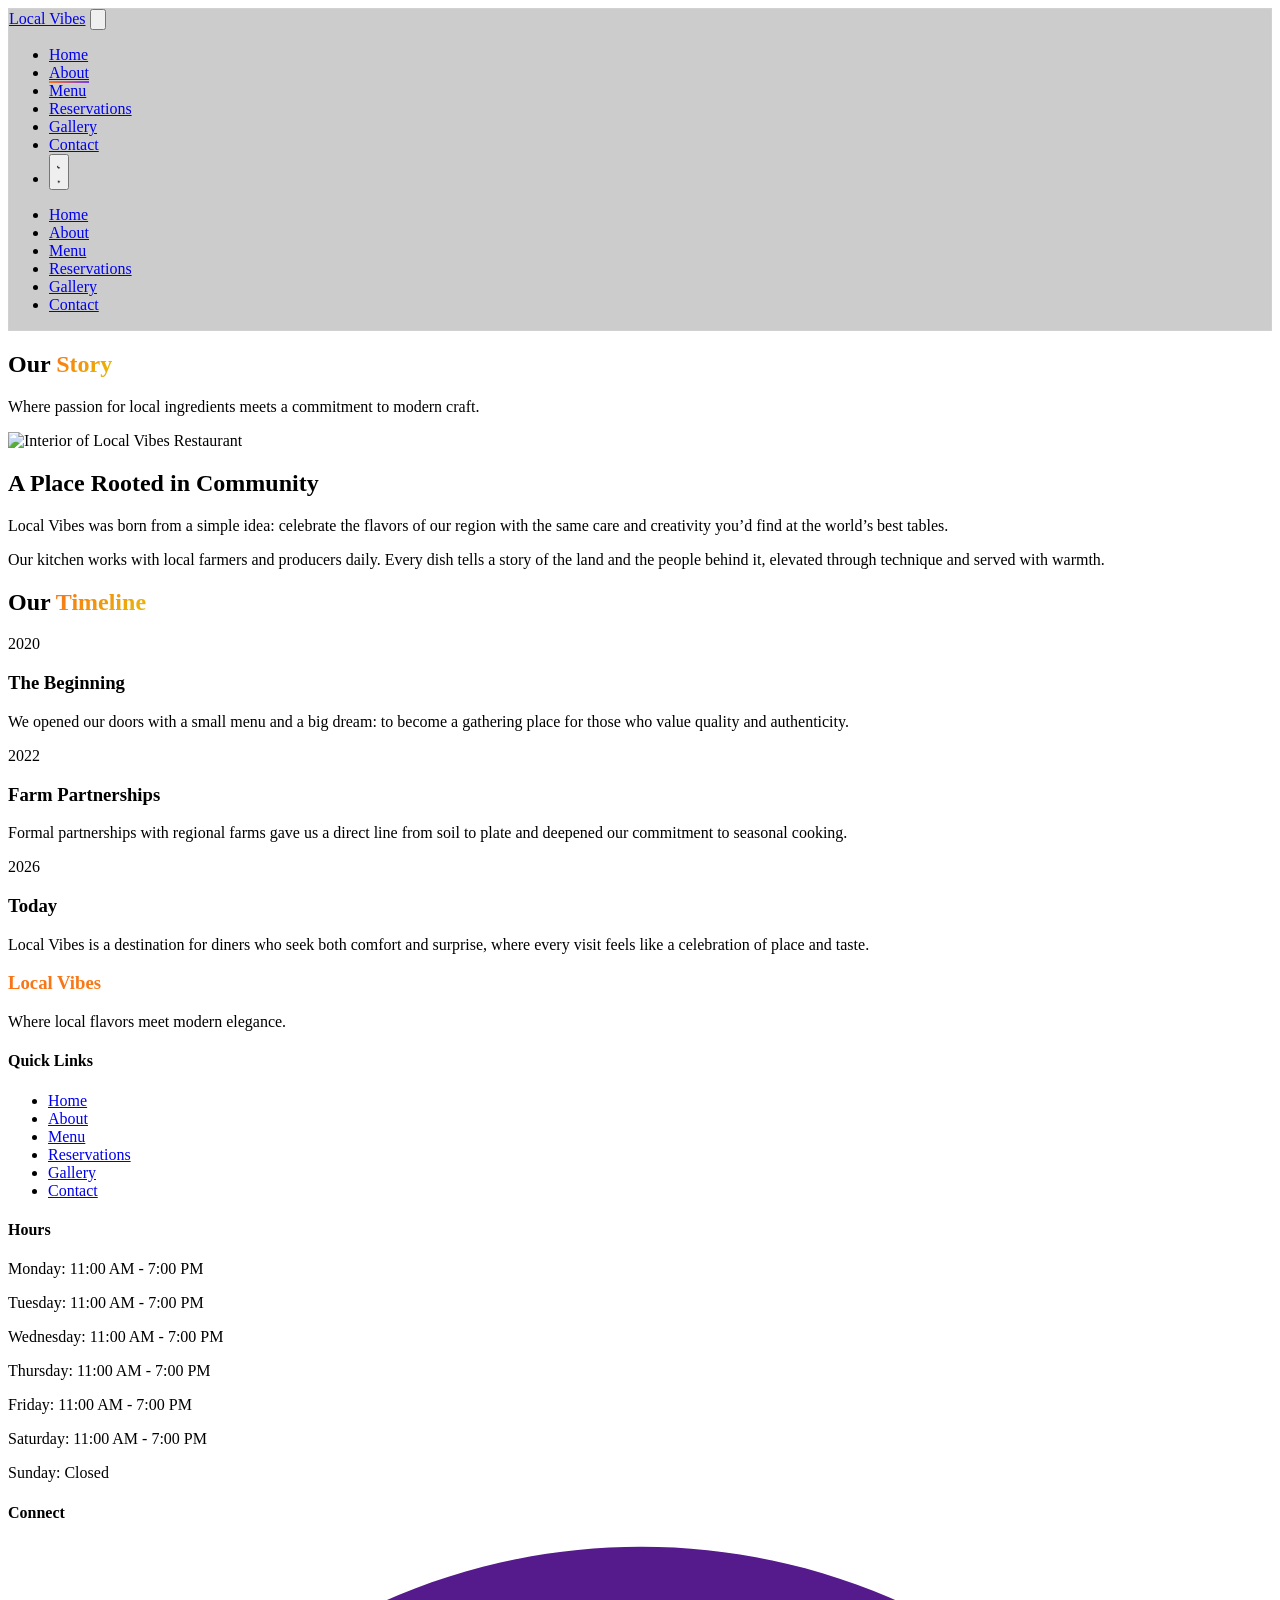
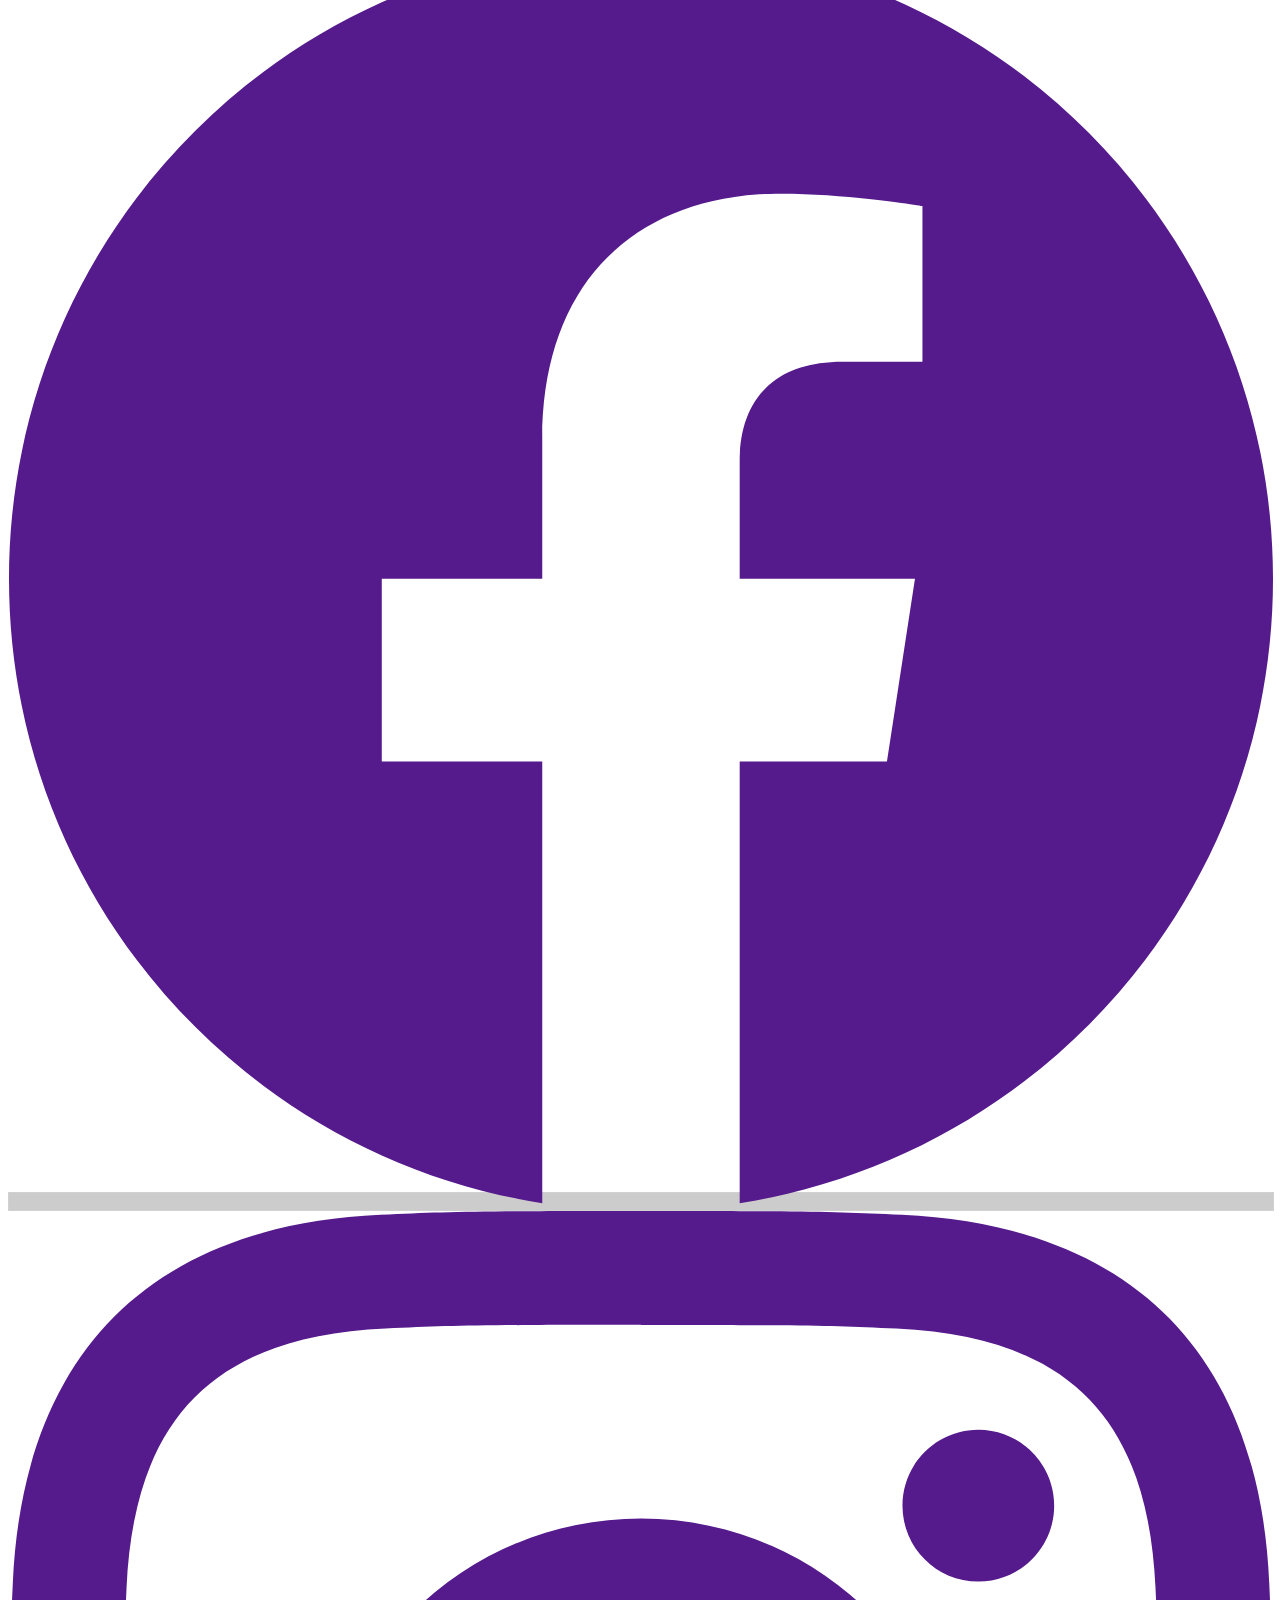
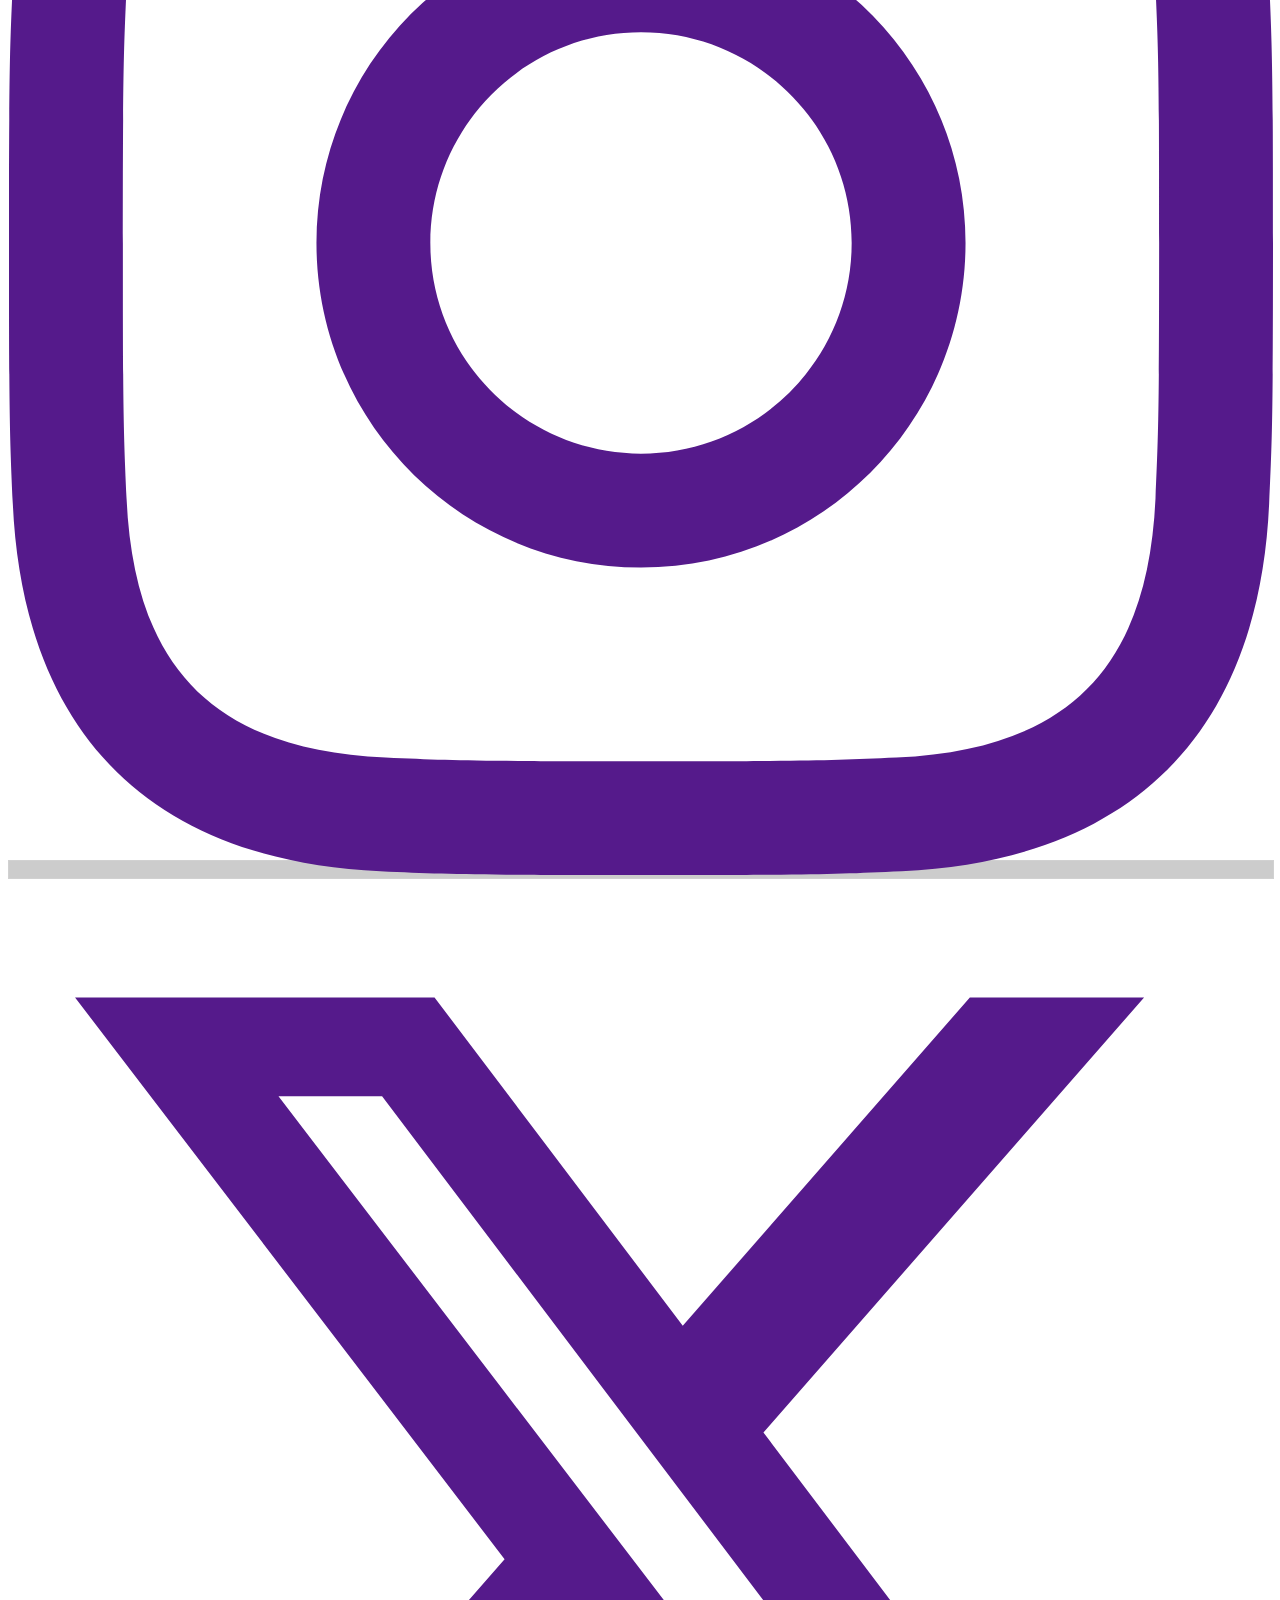
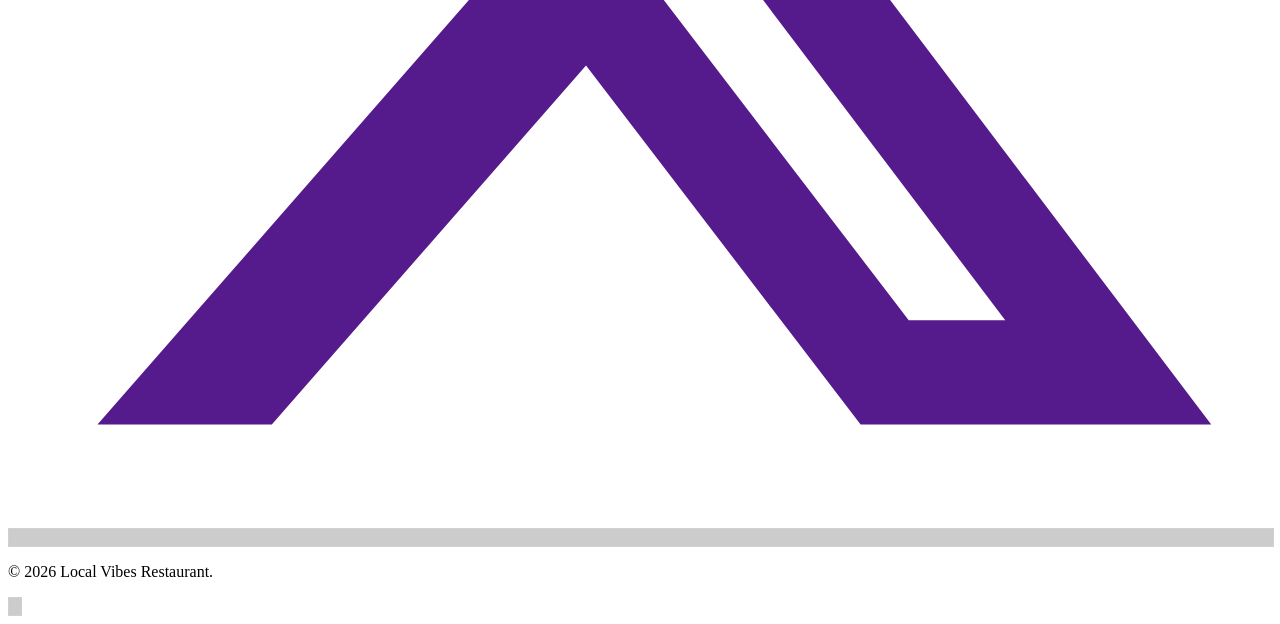
==== commit 5bd679fa: "links removed from the social icons" ====
--- a/about.html
+++ b/about.html
@@ -107,7 +107,7 @@
         <div><h3 class="font-serif text-2xl tracking-widest mb-4 text-gradient">Local Vibes</h3><p class="text-white/70 text-sm leading-relaxed">Where local flavors meet modern elegance.</p></div>
         <div><h4 class="font-semibold text-white mb-4 tracking-wider text-sm uppercase">Quick Links</h4><ul class="space-y-2"><li><a href="index.html" class="text-white/70 hover:text-orange-400 transition">Home</a></li><li><a href="about.html" class="text-white/70 hover:text-orange-400 transition">About</a></li><li><a href="menu.html" class="text-white/70 hover:text-orange-400 transition">Menu</a></li><li><a href="reservations.html" class="text-white/70 hover:text-orange-400 transition">Reservations</a></li><li><a href="gallery.html" class="text-white/70 hover:text-orange-400 transition">Gallery</a></li><li><a href="contact.html" class="text-white/70 hover:text-orange-400 transition">Contact</a></li></ul></div>
         <div><h4 class="font-semibold text-white mb-4 tracking-wider text-sm uppercase">Hours</h4><p class="text-white/70 text-sm">Monday: 11:00 AM - 7:00 PM</p><p class="text-white/70 text-sm">Tuesday: 11:00 AM - 7:00 PM</p><p class="text-white/70 text-sm">Wednesday: 11:00 AM - 7:00 PM</p><p class="text-white/70 text-sm">Thursday: 11:00 AM - 7:00 PM</p><p class="text-white/70 text-sm">Friday: 11:00 AM - 7:00 PM</p><p class="text-white/70 text-sm">Saturday: 11:00 AM - 7:00 PM</p><p class="text-white/70 text-sm">Sunday: Closed</p></div>
-        <div><h4 class="font-semibold text-white mb-4 tracking-wider text-sm uppercase">Connect</h4><div class="flex gap-4"><a href="#" class="w-10 h-10 rounded-full glass flex items-center justify-center text-white hover:shadow-lg hover:shadow-orange-500/30 transition" aria-label="Facebook"><svg class="w-5 h-5" fill="currentColor" viewBox="0 0 24 24"><path d="M24 12.073c0-6.627-5.373-12-12-12s-12 5.373-12 12c0 5.99 4.388 10.954 10.125 11.854v-8.385H7.078v-3.47h3.047V9.43c0-3.007 1.792-4.669 4.533-4.669 1.312 0 2.686.235 2.686.235v2.953H15.83c-1.491 0-1.956.925-1.956 1.874v2.25h3.328l-.532 3.47h-2.796v8.385C19.612 23.027 24 18.062 24 12.073z"/></svg></a><a href="#" class="w-10 h-10 rounded-full glass flex items-center justify-center text-white hover:shadow-lg hover:shadow-orange-500/30 transition" aria-label="Instagram"><svg class="w-5 h-5" fill="currentColor" viewBox="0 0 24 24"><path d="M12 2.163c3.204 0 3.584.012 4.85.07 3.252.148 4.771 1.691 4.919 4.919.058 1.265.069 1.645.069 4.849 0 3.205-.012 3.584-.069 4.849-.149 3.225-1.664 4.771-4.919 4.919-1.265.058-1.644.07-4.85.07-3.204 0-3.584-.012-4.849-.07-3.26-.149-4.771-1.699-4.919-4.92-.058-1.265-.07-1.644-.07-4.849 0-3.204.013-3.583.07-4.849.149-3.227 1.664-4.771 4.919-4.919 1.266-.058 1.645-.07 4.849-.07zm0-2.163c-3.259 0-3.667.014-4.947.072-4.358.2-6.78 2.618-6.98 6.98-.059 1.281-.073 1.689-.073 4.948 0 3.259.014 3.668.072 4.948.2 4.358 2.618 6.78 6.98 6.98 1.281.058 1.689.072 4.948.072 3.259 0 3.668-.014 4.948-.072 4.354-.2 6.782-2.618 6.979-6.98.059-1.28.073-1.689.073-4.948 0-3.259-.014-3.667-.072-4.947-.196-4.354-2.617-6.78-6.979-6.98-1.281-.059-1.69-.073-4.949-.073zm0 5.838c-3.403 0-6.162 2.759-6.162 6.162s2.759 6.163 6.162 6.163 6.162-2.759 6.162-6.163c0-3.403-2.759-6.162-6.162-6.162zm0 10.162c-2.209 0-4-1.79-4-4 0-2.209 1.791-4 4-4s4 1.791 4 4c0 2.21-1.791 4-4 4zm6.406-11.845c-.796 0-1.441.645-1.441 1.44s.645 1.44 1.441 1.44c.795 0 1.439-.645 1.439-1.44s-.644-1.44-1.439-1.44z"/></svg></a><a href="#" class="w-10 h-10 rounded-full glass flex items-center justify-center text-white hover:shadow-lg hover:shadow-orange-500/30 transition" aria-label="Twitter"><svg class="w-5 h-5" fill="currentColor" viewBox="0 0 24 24"><path d="M18.244 2.25h3.308l-7.227 8.26 8.502 11.24H16.17l-5.214-6.817L4.99 21.75H1.68l7.73-8.835L1.254 2.25H8.08l4.713 6.231zm-1.161 17.52h1.833L7.084 4.126H5.117z"/></svg></a></div></div>
+        <div><h4 class="font-semibold text-white mb-4 tracking-wider text-sm uppercase">Connect</h4><div class="flex gap-4"><a href="" onclick="return false;" class="w-10 h-10 rounded-full glass flex items-center justify-center text-white hover:shadow-lg hover:shadow-orange-500/30 transition" aria-label="Facebook"><svg class="w-5 h-5" fill="currentColor" viewBox="0 0 24 24"><path d="M24 12.073c0-6.627-5.373-12-12-12s-12 5.373-12 12c0 5.99 4.388 10.954 10.125 11.854v-8.385H7.078v-3.47h3.047V9.43c0-3.007 1.792-4.669 4.533-4.669 1.312 0 2.686.235 2.686.235v2.953H15.83c-1.491 0-1.956.925-1.956 1.874v2.25h3.328l-.532 3.47h-2.796v8.385C19.612 23.027 24 18.062 24 12.073z"/></svg></a><a href="" onclick="return false;" class="w-10 h-10 rounded-full glass flex items-center justify-center text-white hover:shadow-lg hover:shadow-orange-500/30 transition" aria-label="Instagram"><svg class="w-5 h-5" fill="currentColor" viewBox="0 0 24 24"><path d="M12 2.163c3.204 0 3.584.012 4.85.07 3.252.148 4.771 1.691 4.919 4.919.058 1.265.069 1.645.069 4.849 0 3.205-.012 3.584-.069 4.849-.149 3.225-1.664 4.771-4.919 4.919-1.265.058-1.644.07-4.85.07-3.204 0-3.584-.012-4.849-.07-3.26-.149-4.771-1.699-4.919-4.92-.058-1.265-.07-1.644-.07-4.849 0-3.204.013-3.583.07-4.849.149-3.227 1.664-4.771 4.919-4.919 1.266-.058 1.645-.07 4.849-.07zm0-2.163c-3.259 0-3.667.014-4.947.072-4.358.2-6.78 2.618-6.98 6.98-.059 1.281-.073 1.689-.073 4.948 0 3.259.014 3.668.072 4.948.2 4.358 2.618 6.78 6.98 6.98 1.281.058 1.689.072 4.948.072 3.259 0 3.668-.014 4.948-.072 4.354-.2 6.782-2.618 6.979-6.98.059-1.28.073-1.689.073-4.948 0-3.259-.014-3.667-.072-4.947-.196-4.354-2.617-6.78-6.979-6.98-1.281-.059-1.69-.073-4.949-.073zm0 5.838c-3.403 0-6.162 2.759-6.162 6.162s2.759 6.163 6.162 6.163 6.162-2.759 6.162-6.163c0-3.403-2.759-6.162-6.162-6.162zm0 10.162c-2.209 0-4-1.79-4-4 0-2.209 1.791-4 4-4s4 1.791 4 4c0 2.21-1.791 4-4 4zm6.406-11.845c-.796 0-1.441.645-1.441 1.44s.645 1.44 1.441 1.44c.795 0 1.439-.645 1.439-1.44s-.644-1.44-1.439-1.44z"/></svg></a><a href="" onclick="return false;" class="w-10 h-10 rounded-full glass flex items-center justify-center text-white hover:shadow-lg hover:shadow-orange-500/30 transition" aria-label="Twitter"><svg class="w-5 h-5" fill="currentColor" viewBox="0 0 24 24"><path d="M18.244 2.25h3.308l-7.227 8.26 8.502 11.24H16.17l-5.214-6.817L4.99 21.75H1.68l7.73-8.835L1.254 2.25H8.08l4.713 6.231zm-1.161 17.52h1.833L7.084 4.126H5.117z"/></svg></a></div></div>
       </div>
       <div class="border-t border-white/10 mt-12 pt-8 flex flex-col sm:flex-row justify-between items-center gap-4"><p class="text-white/60 text-sm">&copy; <span id="footer-year">2025</span> Local Vibes Restaurant.</p></div>
     </div>
